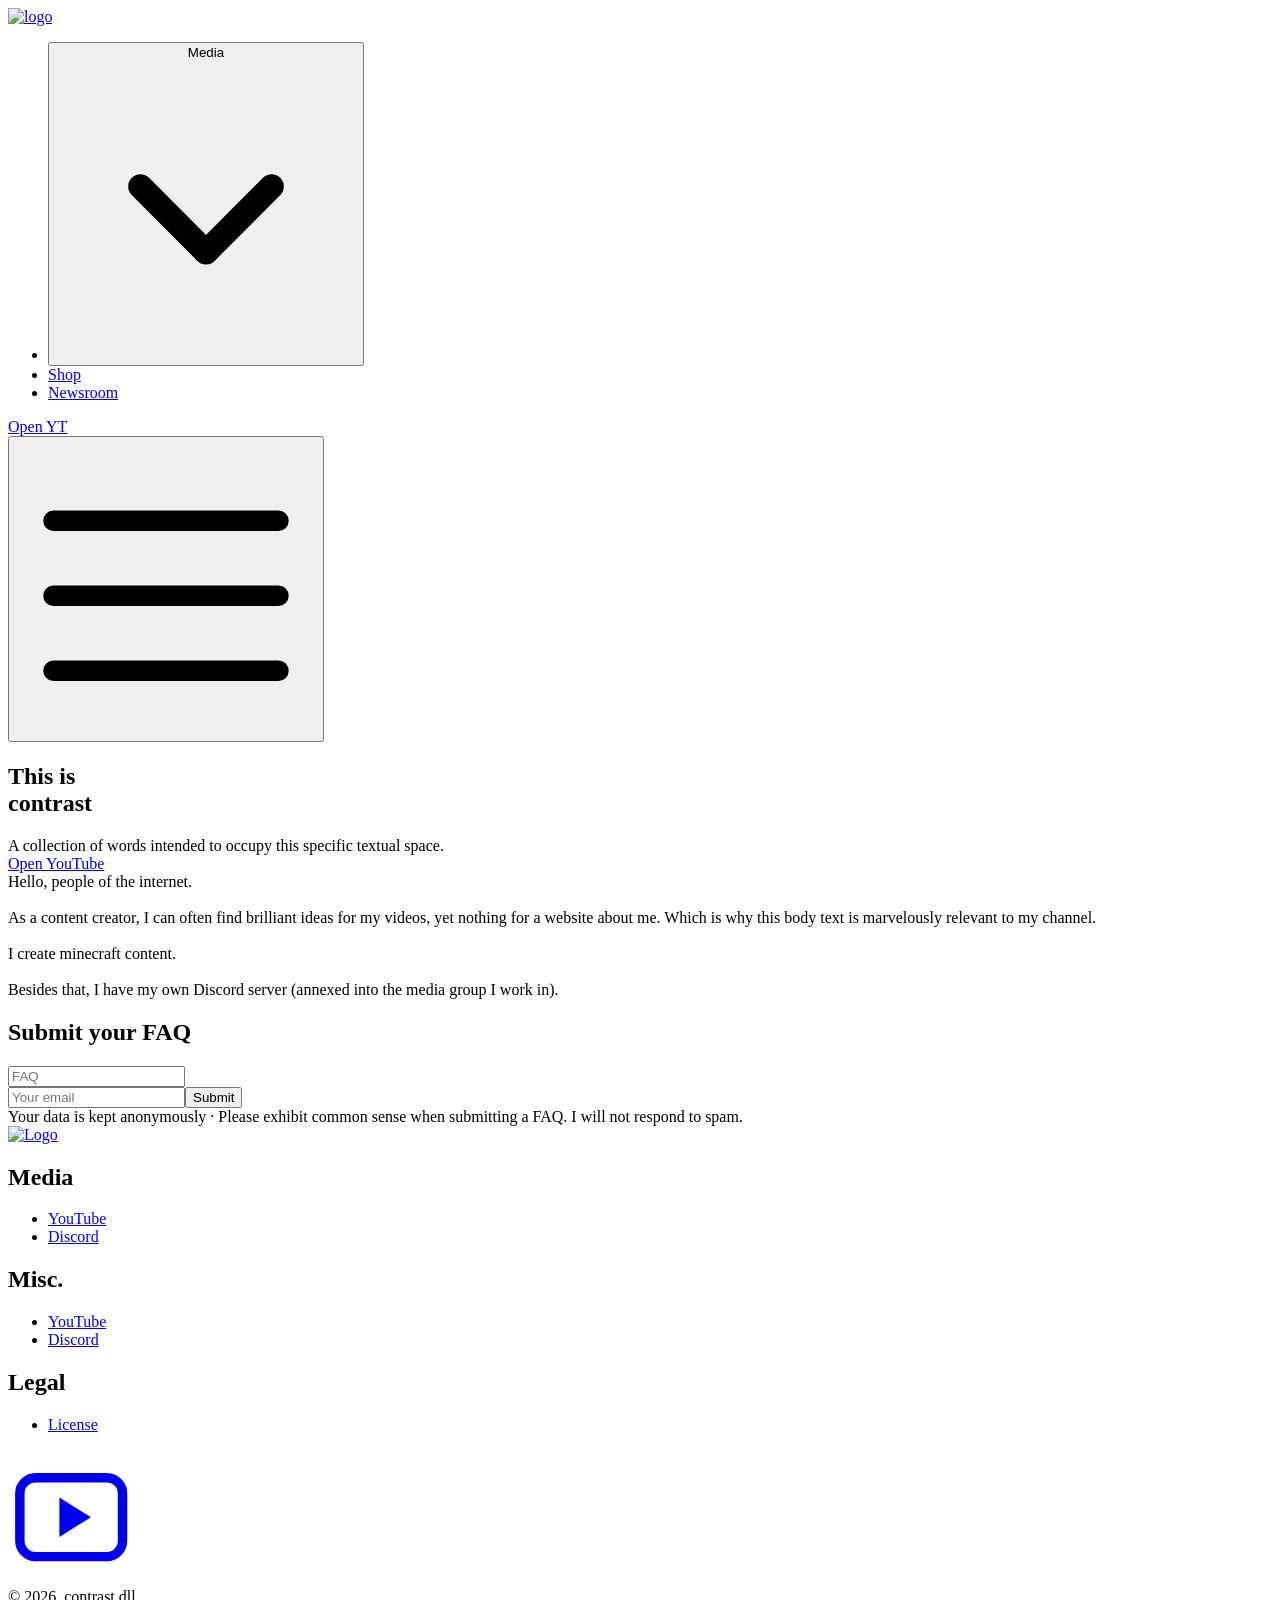
==== index.html @ 6c0e6134 "all files" ====
<!doctype html>
<html
  lang="en"
  data-ws-project="de80d283-6741-4a4e-af1b-bc9018e3ebd8"
  data-ws-last-published="2026-04-01T06:44:58.215Z"
>
  <head>
    <link
      rel="stylesheet"
      type="text/css"
      href="/assets/static/app_generated_index-6937cd5a.C2-oEdiP.css"
    />
    <meta charset="UTF-8" />
    <meta name="viewport" content="width=device-width,initial-scale=1" />
    <link
      rel="preload"
      as="image"
      imagesrcset="https://image2url.com/r2/default/images/1774754539472-08eb1709-f733-44e4-b64a-aa575a8e1370.jpeg 384w, https://image2url.com/r2/default/images/1774754539472-08eb1709-f733-44e4-b64a-aa575a8e1370.jpeg 640w, https://image2url.com/r2/default/images/1774754539472-08eb1709-f733-44e4-b64a-aa575a8e1370.jpeg 750w, https://image2url.com/r2/default/images/1774754539472-08eb1709-f733-44e4-b64a-aa575a8e1370.jpeg 828w, https://image2url.com/r2/default/images/1774754539472-08eb1709-f733-44e4-b64a-aa575a8e1370.jpeg 1080w, https://image2url.com/r2/default/images/1774754539472-08eb1709-f733-44e4-b64a-aa575a8e1370.jpeg 1200w, https://image2url.com/r2/default/images/1774754539472-08eb1709-f733-44e4-b64a-aa575a8e1370.jpeg 1920w, https://image2url.com/r2/default/images/1774754539472-08eb1709-f733-44e4-b64a-aa575a8e1370.jpeg 2048w, https://image2url.com/r2/default/images/1774754539472-08eb1709-f733-44e4-b64a-aa575a8e1370.jpeg 3840w"
      imagesizes="(min-width: 1280px) 50vw, 100vw"
    />
    <link rel="icon" href="/assets/logo_r1qaJQiri6sK3rPyq-Sar.svg" />
    <link
      rel="preload"
      href="/assets/Inter-VariableFont_opsz_wght_5pWJ31-T_iPEwHdXmYt6P.ttf"
      as="font"
      crossorigin="anonymous"
    />
    <link
      rel="preload"
      href="/assets/Group_1_3Lze2enBpFNP3rVOtd0Yp.svg"
      as="image"
    />
    <link
      rel="preload"
      href="/assets/Group_1_(1)_WG8mUOjVoPgiB8j45YY9z.svg"
      as="image"
    />
    <meta property="og:url" content="https://url/" />
    <meta property="og:title" content="Boost your rankings with AI." />
    <meta property="og:type" content="website" />
    <meta
      name="description"
      content="Elevate your site’s visibility effortlessly with AI, where smart technology meets user-friendly SEO tools."
    />
    <meta
      property="og:description"
      content="Elevate your site’s visibility effortlessly with AI, where smart technology meets user-friendly SEO tools."
    />
    <meta
      property="og:image"
      content="/assets/ascend-cover_aPSGjSz0r-u7Gec3vty3n.png"
    />
    <meta property="twitter:card" content="summary_large_image" />
    <title>Boost your rankings with AI.</title>
  </head>
  <body class="w-body">
    <div class="w-box">
      <div style="display: contents">
        <div style="display: contents">
          <div class="w-html-embed">
            <style>
              /* So we don't need to add a token to every paragraph to remove margin. */
              p {
                margin: 0;
              }

              /* * {
                /* Make links scroll to their sections smoothly. */
                scroll-behavior: smooth;
              } */
            </style>
          </div>
          <div class="w-html-embed">
            <style>
              :root {
                --ani-duration: var(--duration-default, 0.2s);
                --ani-delay: 0s;
                --ani-slide-offset: 20%;
                --ani-zoom-in-scale: 1;
                --ani-zoom-out-scale: 0.85;
                --ani-flip-rotate: 30deg;
                --ani-easing: var(--easing-default, ease);
                --ani-fill-mode: forwards;
              }
              [data-ani]:not([data-ani-children]),
              [data-ani-children]:not([data-ani-progress]) > * {
                animation-duration: var(--ani-duration);
                animation-delay: var(--ani-delay);
                animation-timing-function: var(--ani-easing);
                animation-fill-mode: var(--ani-fill-mode);
                opacity: 0;
              }
              [data-ani-progress]:not([data-ani-children]),
              [data-ani-children]:not([data-ani]) > * {
                transition-property: opacity, transform;
                transition-duration: var(--ani-duration);
                transition-timing-function: var(--ani-easing);
                opacity: 0;
              }
              @keyframes fadeIn {
                from {
                  opacity: 0;
                }
                to {
                  opacity: 1;
                }
              }
              @keyframes fadeOut {
                from {
                  opacity: 1;
                }
                to {
                  opacity: 0;
                }
              }
              [data-ani-children][data-ani="fade"] > .in,
              [data-ani="fade"]:where(
                  .in:not([data-state]),
                  [data-state$="open"],
                  [data-state="active"]
                ) {
                animation-name: fadeIn;
              }
              [data-ani-children][data-ani="fade"] > .out,
              [data-ani="fade"]:where(
                  .out:not([data-state]),
                  [data-state="closed"],
                  [data-state="inactive"]
                ) {
                animation-name: fadeOut;
              }
              @keyframes slideIn {
                from {
                  opacity: 0;
                  translate: var(--ani-slide-transform);
                }
                to {
                  opacity: 1;
                  translate: none;
                }
              }
              @keyframes slideOut {
                from {
                  opacity: 1;
                  translate: none;
                }
                to {
                  opacity: 0;
                  translate: var(--ani-slide-transform);
                }
              }
              [data-ani-children][data-ani|="slide"] > .in,
              [data-ani|="slide"]:where(
                  .in:not([data-state]),
                  [data-state$="open"],
                  [data-state="active"]
                ) {
                animation-name: slideIn;
              }
              [data-ani-children][data-ani|="slide"] > .out,
              [data-ani|="slide"]:where(
                  .out:not([data-state]),
                  [data-state="closed"],
                  [data-state="inactive"]
                ) {
                animation-name: slideOut;
              }
              [data-ani="slide-up"] {
                --ani-slide-transform: 0 var(--ani-slide-offset);
              }
              [data-ani="slide-down"] {
                --ani-slide-transform: 0 calc(-1 * var(--ani-slide-offset));
              }
              [data-ani="slide-left"] {
                --ani-slide-transform: var(--ani-slide-offset);
              }
              [data-ani="slide-right"] {
                --ani-slide-transform: calc(-1 * var(--ani-slide-offset));
              }
              @keyframes zoomIn {
                from {
                  opacity: 0;
                  scale: var(--ani-zoom-out-scale);
                }
                to {
                  opacity: 1;
                  scale: 1;
                }
              }
              @keyframes zoomOut {
                from {
                  opacity: 1;
                  scale: 1;
                }
                to {
                  opacity: 0;
                  scale: var(--ani-zoom-in-scale);
                }
              }
              [data-ani-children][data-ani="zoom"] > .in,
              [data-ani|="zoom"]:where(
                  .in:not([data-state]),
                  [data-state$="open"],
                  [data-state="active"]
                ) {
                animation-name: zoomIn;
              }
              [data-ani-children][data-ani="zoom"] > .out,
              [data-ani|="zoom"]:where(
                  .out:not([data-state]),
                  [data-state="closed"],
                  [data-state="inactive"]
                ) {
                animation-name: zoomOut;
              }
              [data-ani-children][data-ani-progress="zoom"] > *,
              [data-ani-progress="zoom"]:not([data-ani-children]) {
                transform: scale(var(--ani-zoom-out-scale));
              }
              @keyframes flipInY {
                from {
                  rotate: y var(--ani-flip-rotate);
                  perspective: 2000px;
                  opacity: 0;
                }
                to {
                  rotate: y 0;
                  opacity: 1;
                }
              }
              @keyframes flipOutY {
                from {
                  rotate: y 0;
                  opacity: 1;
                }
                to {
                  perspective: 2000px;
                  rotate: y var(--ani-flip-rotate);
                  opacity: 0;
                }
              }
              @keyframes flipInX {
                from {
                  perspective: 2000px;
                  rotate: x var(--ani-flip-rotate);
                  opacity: 0;
                }
                to {
                  rotate: x 0;
                  opacity: 1;
                }
              }
              @keyframes flipOutX {
                from {
                  rotate: x 0;
                  opacity: 1;
                }
                to {
                  perspective: 2000px;
                  rotate: x var(--ani-flip-rotate);
                  opacity: 0;
                }
              }
              [data-ani-children][data-ani="flip-y"] > .in,
              [data-ani="flip-y"]:where(
                  .in:not([data-state]),
                  [data-state$="open"],
                  [data-state="active"]
                ) {
                animation-name: flipInY;
              }
              [data-ani-children][data-ani="flip-x"] > .in,
              [data-ani="flip-x"]:where(
                  .in:not([data-state]),
                  [data-state$="open"],
                  [data-state="active"]
                ) {
                animation-name: flipInX;
              }
              [data-ani-children][data-ani="flip-y"] > .out,
              [data-ani="flip-y"]:where(
                  .out:not([data-state]),
                  [data-state="closed"],
                  [data-state="inactive"]
                ) {
                animation-name: flipOutY;
              }
              [data-ani-children][data-ani="flip-x"] > .out,
              [data-ani="flip-x"]:where(
                  .out:not([data-state]),
                  [data-state="closed"],
                  [data-state="inactive"]
                ) {
                animation-name: flipOutX;
              }
              @keyframes expandDown {
                from {
                  height: 0;
                }
                to {
                  height: var(--newHeight);
                }
              }
              @keyframes expandUp {
                from {
                  height: var(--newHeight);
                }
                to {
                  height: 0;
                }
              }
              [data-ani="expand"],
              [data-ani="expand"][data-state="open"],
              [data-ani="expand"].in {
                --newHeight: var(
                  --custom-height,
                  var(
                    --radix-accordion-content-height,
                    var(--radix-collapsible-content-height, 100%)
                  )
                );
                overflow: hidden;
                opacity: 1;
              }
              [data-ani-children][data-ani="expand"] > .in,
              [data-ani="expand"]:where(
                  .in:not([data-state]),
                  [data-state$="open"],
                  [data-state="active"]
                ) {
                animation: expandDown var(--ani-duration) var(--ani-easing);
              }
              [data-ani-children][data-ani="expand"] > .out,
              [data-ani="expand"]:where(
                  .out:not([data-state]),
                  [data-state="closed"],
                  [data-state="inactive"]
                ) {
                animation: expandUp var(--ani-duration) var(--ani-easing);
              }
              @media (prefers-reduced-motion: reduce) {
                [data-ani]:not([data-ani-children]),
                [data-ani-progress]:not([data-ani-children]),
                [data-ani-children] > * {
                  opacity: 1;
                  transform: none;
                  animation: none;
                  rotate: none;
                  scale: none;
                  translate: none;
                }
              }
            </style>
          </div>
          <header
            class="w-box c1357293 c9jnjeu czr2pxy c155uc7w cry9bxc c1lxiyww c1qyy4dh ct02u4h c1z0l37u c1ml0hr7 c1fd0kk1 c11gzs80 c1sche0c c1l2989r cjqo3r0 c1cvcmzo c3xzas1 c1n6cdq4 c1a5jpyh c18j5d8w c1fysxfs"
          >
            <div
              class="w-box czr2pxy copqmak ct8c5y2 c10zkoym cignq8x cavd3zn c1tbut6b c1tzxl2z c16n19h8 cwqojdn c7klx50 c1qrxaqp cjkeggx c8pi8fa cow6lkx c1oxjrsz csud216 c1xiy5b1 cq7d8me c1ycnvnd"
            >
              <div style="display: contents">
                <div style="display: contents">
                  <a
                    aria-label="Home"
                    href="/"
                    class="w-link ceaxqcs cld4m44 c1e9wxra c1c9nyn co9inq6 c18nx7en c13zjl4p cl60rel czukzo6 cho8smv"
                    ><img
                      alt="logo"
                      src="https://image2url.com/r2/default/images/1774754539472-08eb1709-f733-44e4-b64a-aa575a8e1370.jpeg"
                      id="87e23c1e58c784fc3272fd4fd82db4fc603da77ff06bb8d51462b02c01fe84af"
                      class="w-image c1oj4qw c183qt6d c1twgu0n c5r7m82 coe1sx2"
                      sizes="(min-width: 1280px) 50vw, 100vw"
                      srcset="
                        https://image2url.com/r2/default/images/1774754539472-08eb1709-f733-44e4-b64a-aa575a8e1370.jpeg  384w,
                        https://image2url.com/r2/default/images/1774754539472-08eb1709-f733-44e4-b64a-aa575a8e1370.jpeg  640w,
                        https://image2url.com/r2/default/images/1774754539472-08eb1709-f733-44e4-b64a-aa575a8e1370.jpeg  750w,
                        https://image2url.com/r2/default/images/1774754539472-08eb1709-f733-44e4-b64a-aa575a8e1370.jpeg  828w,
                        https://image2url.com/r2/default/images/1774754539472-08eb1709-f733-44e4-b64a-aa575a8e1370.jpeg 1080w,
                        https://image2url.com/r2/default/images/1774754539472-08eb1709-f733-44e4-b64a-aa575a8e1370.jpeg 1200w,
                        https://image2url.com/r2/default/images/1774754539472-08eb1709-f733-44e4-b64a-aa575a8e1370.jpeg 1920w,
                        https://image2url.com/r2/default/images/1774754539472-08eb1709-f733-44e4-b64a-aa575a8e1370.jpeg 2048w,
                        https://image2url.com/r2/default/images/1774754539472-08eb1709-f733-44e4-b64a-aa575a8e1370.jpeg 3840w
                      "
                      decoding="async"
                      loading="eager"
                  /></a>
                </div>
              </div>
              <nav
                aria-label="main"
                class="w-box c1mcu1jn cry9bxc c1qyy4dh ct02u4h c1lfjoq7 cgtnddv c1le23sj c40yjke c1kzn7na c17q2jvf ct49a6u c102r6kr c4sllhu clmbo8f cc3dq2t"
              >
                <div style="display: contents">
                  <div style="display: contents">
                    <nav
                      aria-label="Main"
                      data-orientation="horizontal"
                      dir="ltr"
                      class="w-navigation-menu c1cqu2xh cry9bxc cvblku1 c1xuq60h c1p217py c193ydh7 crglsme c14ip164 c1bkqfhr c1qyy4dh ct02u4h c13ldpkq c1gw84sn cjq768y c1le23sj c40yjke c1kzn7na c17q2jvf"
                    >
                      <div style="position: relative">
                        <ul
                          data-orientation="horizontal"
                          class="w-menu-list cry9bxc c1fhkm63 cqeb86t c1admj5d c34dwh1 c1qyy4dh ct02u4h cdq89vd c1tcoltv c3qzgd0 c1y6imu0 c1n13r54 c1le23sj c40yjke c1kzn7na c17q2jvf c1gw84sn cjq768y"
                          dir="ltr"
                        >
                          <li data-ws-index="0" class="w-menu-item">
                            <button
                              type="button"
                              class="w-button c12j9tyh csru8nn c1e9wxra c1c9nyn co9inq6 c18nx7en c13zjl4p ch11gwv c1md20bl c1e892th c1qyy4dh ct02u4h c1e7helk c1l0vha7 csyy8v5 c1bc2i7x c17r8x7j c13b531o c1my01bv c135vpv5 c1y6imu0 c3qzgd0 cl60rel czukzo6 c1170qfo c12mjb61"
                              id="radix-:Rmm:-trigger-0"
                              data-state="closed"
                              aria-expanded="false"
                              aria-controls="radix-:Rmm:-content-0"
                              data-radix-collection-item=""
                            >
                              <div class="w-text">Media</div>
                              <div
                                class="w-box c7ewoh2 c5m8ase clv8gve ch2prsz cg4iiql c7cjz93 c1c9nyn co9inq6 c18nx7en c13zjl4p"
                              >
                                <div class="w-html-embed">
                                  <svg
                                    xmlns="http://www.w3.org/2000/svg"
                                    viewBox="0 0 16 16"
                                    fill="currentColor"
                                    width="100%"
                                    height="100%"
                                  >
                                    <path
                                      d="M4.04 6.284a.65.65 0 0 1 .92.001L8 9.335l3.04-3.05a.65.65 0 1 1 .921.918l-3.5 3.512a.65.65 0 0 1-.921 0L4.039 7.203a.65.65 0 0 1 .001-.92Z"
                                    ></path>
                                  </svg>
                                </div>
                              </div>
                            </button>
                          </li>
                          <li data-ws-index="1" class="w-menu-item">
                            <a
                              href="/shop"
                              class="w-link c12j9tyh csru8nn c1e9wxra c1c9nyn co9inq6 c18nx7en c13zjl4p ch11gwv c1md20bl c1e892th c1qyy4dh ct02u4h c1e7helk c1l0vha7 csyy8v5 c1bc2i7x c17r8x7j c13b531o c1my01bv c135vpv5 c1y6imu0 c3qzgd0 cl60rel czukzo6 c1170qfo c12mjb61"
                              >Shop</a
                            >
                          </li>
                          <li data-ws-index="2" class="w-menu-item">
                            <a
                              href="/newsroom"
                              class="w-link c12j9tyh csru8nn c1e9wxra c1c9nyn co9inq6 c18nx7en c13zjl4p ch11gwv c1md20bl c1e892th c1qyy4dh ct02u4h c1e7helk c1l0vha7 csyy8v5 c1bc2i7x c17r8x7j c13b531o c1my01bv c135vpv5 c1y6imu0 c3qzgd0 cl60rel czukzo6 c1170qfo c12mjb61"
                              >Newsroom</a
                            >
                          </li>
                        </ul>
                      </div>
                      <div
                        class="w-box cdwd3jx c1lzcxwg cry9bxc ct02u4h cdtylqg chmjof8 czr2pxy c3xzas1 c1n6cdq4"
                      ></div>
                    </nav>
                  </div>
                </div>
              </nav>
              <div class="w-box cry9bxc c1qyy4dh ct02u4h cn6056e c1117wcl">
                <div class="w-box">
                  <div
                    class="w-box c76ugon c1va7jp0 c18xibj9 ccn5ruk c5ehae6 cax3zcx c1le23sj c40yjke c1kzn7na c17q2jvf csugexd cciu1th co2lzyj cghs7z1 c18xchlu ckqzz7r"
                  >
                    <a
                      href="https://youtube.com/@contrast-dll"
                      class="w-link c1umvwl9 c13b531o c1my01bv c14z1eqr c1ktl1y1 cr8yqfm c1ufwdzl c5blvcv cml0h3f c135vpv5 csru8nn c1qyy4dh ct02u4h c1md20bl c1e892th c1qom380 cnf3mc6 cbm6zv4 ce8zlua c1mcu1jn c1d7r856 cd3iwfe c1yhcvvf cwc6hbl c11r52nx czr2pxy c3pidkv c1kol985 cy8zwmn cl60rel czukzo6 c1muywj1"
                      >Open YT</a
                    >
                  </div>
                </div>
                <div style="display: contents">
                  <div style="display: contents">
                    <button
                      type="button"
                      aria-label="Open mobile menu"
                      class="w-button c1umvwl9 ccfzz03 cub2gss cgcvr98 c1xjllne c135vpv5 cwvpjlf c1qyy4dh ct02u4h c1md20bl c1e892th c1qom380 cnf3mc6 cbm6zv4 ce8zlua c1mcu1jn c1d7r856 cd3iwfe c1yhcvvf cwc6hbl c11r52nx c1xty5yn c1g1x4wk cy8zwmn c9x99qz cl60rel czukzo6 c1muywj1 c891fy0 c1k6tqmo c1bxqinn ckrlbpk c1oxjrsz csud216 c1xiy5b1 cq7d8me c149s0mc c1ycnvnd"
                      aria-haspopup="dialog"
                      aria-expanded="false"
                      aria-controls="radix-:R2um:"
                      data-state="closed"
                    >
                      <div class="w-html-embed">
                        <svg
                          xmlns="http://www.w3.org/2000/svg"
                          viewBox="0 0 22 22"
                          fill="currentColor"
                          width="100%"
                          height="100%"
                          style="display: block"
                        >
                          <path
                            fill-rule="evenodd"
                            d="M2 5.998a.75.75 0 0 1 .75-.75h16.5a.75.75 0 0 1 0 1.5H2.75a.75.75 0 0 1-.75-.75Zm0 5.5a.75.75 0 0 1 .75-.75h16.5a.75.75 0 0 1 0 1.5H2.75a.75.75 0 0 1-.75-.75Zm0 5.5a.75.75 0 0 1 .75-.75h16.5a.75.75 0 0 1 0 1.5H2.75a.75.75 0 0 1-.75-.75Z"
                            clip-rule="evenodd"
                          />
                        </svg>
                      </div>
                    </button>
                  </div>
                </div>
              </div>
            </div>
          </header>
        </div>
      </div>
      <main class="w-box">
        <section
          class="w-box ch3bbj5 c1mzb2kd c1030opg cbrrmm8 c5egcmi cuo9dm5 crv1a4t c1cozyp5 cxz9xjl c1dz3al c1cl2zap c8qdjaz c1uc2zh c1l8rbde cq8dnu3 cth1c7d"
        >
          <div
            class="w-box c1357293 c9jnjeu czr2pxy c155uc7w cry9bxc c1lfjoq7 c1778y6x c1wt8a7g ceu66s9 c12ae6v5 c1fd0kk1 c11gzs80"
          >
            <div
              class="w-box cry9bxc c1lfjoq7 ct8c5y2 c10zkoym c1qyy4dh c1wt8a7g"
            >
              <h1
                class="w-heading c11nr3ex cy1haag c32myit cwrra4i c4rpps8 c1d23h5a cnu4kgu c1yb3n9o cbrrmm8 cuo9dm5 c40zsbj c13cx24t c1my01bv c8itdy4 c74kosi c1qom380 c1357293 c9jnjeu c1dhz37v c1xzir7e"
              >
                This is<br />contrast
              </h1>
              <p
                class="w-paragraph c16xpvrq c1qom380 c3fmn7t c1357293 c9jnjeu czt9u4x c1dhz37v"
              >
                A collection of words intended to occupy this specific textual
                space.
              </p>
              <div
                class="w-box c76ugon c1va7jp0 c18xibj9 ccn5ruk c5ehae6 cax3zcx c1le23sj c40yjke c1kzn7na c17q2jvf csugexd cciu1th co2lzyj cghs7z1 c18xchlu ckqzz7r"
              >
                <a
                  href="https://youtube.com/@contrast-dll"
                  class="w-link c1clnlkm c13b531o c1my01bv c14z1eqr c1ktl1y1 cr8yqfm c1ufwdzl c5blvcv cml0h3f c135vpv5 csru8nn c1qyy4dh ct02u4h c1md20bl c1e892th c1qom380 c1xk5ui7 cdcs8wy c1m1praz c1mcu1jn c1d7r856 cd3iwfe c1yhcvvf cwc6hbl c11r52nx cblpe2z cy8zwmn cl60rel czukzo6 c1qvfg2v c1170qfo"
                  >Open YouTube</a
                >
              </div>
            </div>
          </div>
        </section>
        <section class="w-box cna0hdz c1mzb2kd">
          <div
            class="w-box c1357293 c9jnjeu czr2pxy c155uc7w cry9bxc c1lfjoq7 c1778y6x c1wt8a7g c1s46o9r cdczzub c1fd0kk1 c11gzs80"
          >
            <p
              class="w-paragraph c16xpvrq c1qom380 c62q3t9 c1357293 c9jnjeu czt9u4x"
            >
              Hello, people of the internet.<br /><br />As a content creator, I
              can often find brilliant ideas for my videos, yet nothing for a
              website about me. Which is why this body text is marvelously
              relevant to my channel.<br /><br />I create minecraft content.<br /><br />Besides
              that, I have my own Discord server (annexed into the media group I
              work in).
            </p>
          </div>
        </section>
        <section
          class="w-box c1357293 c9jnjeu czr2pxy c155uc7w cry9bxc c1lfjoq7 c1778y6x c1wt8a7g c1s46o9r cdczzub c1fd0kk1 c11gzs80 cc6wxoz cowwg1a ctgnupg c1i7z02k c5hqtns c4a9xim cqfle91"
        >
          <div
            class="w-box cna0hdz c1mzb2kd c1qyy4dh c1wt8a7g cry9bxc c1lfjoq7 c1z0l37u c1ml0hr7 cdiyoxz c9grybw c1yb3n9o cbrrmm8 cuo9dm5 c5egcmi c17mmneu c1dz3al c1cl2zap c8qdjaz c1uc2zh c1l8rbde cq8dnu3 cth1c7d"
          >
            <div
              class="w-box cry9bxc c1lfjoq7 ct8c5y2 c10zkoym c1qyy4dh c1wt8a7g"
            >
              <h2
                class="w-heading c1dxq9cf cy1haag c32myit cwrra4i c12y6bqh c1mpwk4w c74kosi c1qom380 c1357293 c9jnjeu c1dhz37v"
              >
                Submit your FAQ
              </h2>
            </div>
            <div class="w-box cavd3zn c16euuik c1e2b3ev czsotsp cw7dtlx">
              <input
                id="input-faq"
                required=""
                placeholder="FAQ"
                type="text"
                class="w-text-input c1a8d7ts c1b2tb9q cuan1vj c1xm4ef6 ccfzz03 cub2gss cgcvr98 c1xjllne c1e7helk cizucda c17p6h4l cl60rel c1s09wur c1rqinhn cxxkd1m"
                name="input-faq"
              />
            </div>
            <div class="w-box cavd3zn c16euuik c1e2b3ev czsotsp cw7dtlx">
              <input
                id="input-email"
                required=""
                placeholder="Your email"
                type="email"
                class="w-text-input c1a8d7ts c1b2tb9q cuan1vj c1xm4ef6 ccfzz03 cub2gss cgcvr98 c1xjllne c1e7helk cizucda c17p6h4l cl60rel c1s09wur c1rqinhn cxxkd1m"
                name="input-email"
              /><button
                type="submit"
                class="w-button c1clnlkm c13b531o c1my01bv c14z1eqr c1ktl1y1 cr8yqfm c1ufwdzl c5blvcv cml0h3f c135vpv5 csru8nn c1qyy4dh ct02u4h c1md20bl c1e892th c1qom380 c1xk5ui7 cdcs8wy c1m1praz c1mcu1jn c1d7r856 cd3iwfe c1yhcvvf cwc6hbl c11r52nx cblpe2z cdwd3jx c1gmh7up cuf9c1i cimc1rz cy8zwmn cl60rel czukzo6 c1qvfg2v c1170qfo c173sbc c1k8qtmf"
              >
                Submit
              </button>
            </div>
            <p class="w-paragraph cgbme5g c1qom380">
              Your data is kept anonymously · Please exhibit common sense when
              submitting a FAQ. I will not respond to spam.
            </p>
          </div>
        </section>
      </main>
      <div style="display: contents">
        <div style="display: contents">
          <footer class="w-box cna0hdz c1mzb2kd">
            <div
              class="w-box c1357293 c9jnjeu czr2pxy c155uc7w cry9bxc c1lfjoq7 c1778y6x c1wt8a7g c1s46o9r cdczzub c1fd0kk1 c11gzs80"
            >
              <div class="w-box cry9bxc c18v2pa2 c174sw29 cmaksb1 c1i9o1yp">
                <a
                  href="/"
                  class="w-link ceaxqcs cld4m44 c1e9wxra c1c9nyn co9inq6 c18nx7en c13zjl4p c1x4yn0w cl60rel czukzo6 cho8smv"
                  ><img
                    alt="Logo"
                    src="https://image2url.com/r2/default/images/1774754539472-08eb1709-f733-44e4-b64a-aa575a8e1370.jpeg"
                    class="w-image c18apts0"
                    sizes="(min-width: 1280px) 50vw, 100vw"
                    srcset="
                      https://image2url.com/r2/default/images/1774754539472-08eb1709-f733-44e4-b64a-aa575a8e1370.jpeg  384w,
                      https://image2url.com/r2/default/images/1774754539472-08eb1709-f733-44e4-b64a-aa575a8e1370.jpeg  640w,
                      https://image2url.com/r2/default/images/1774754539472-08eb1709-f733-44e4-b64a-aa575a8e1370.jpeg  750w,
                      https://image2url.com/r2/default/images/1774754539472-08eb1709-f733-44e4-b64a-aa575a8e1370.jpeg  828w,
                      https://image2url.com/r2/default/images/1774754539472-08eb1709-f733-44e4-b64a-aa575a8e1370.jpeg 1080w,
                      https://image2url.com/r2/default/images/1774754539472-08eb1709-f733-44e4-b64a-aa575a8e1370.jpeg 1200w,
                      https://image2url.com/r2/default/images/1774754539472-08eb1709-f733-44e4-b64a-aa575a8e1370.jpeg 1920w,
                      https://image2url.com/r2/default/images/1774754539472-08eb1709-f733-44e4-b64a-aa575a8e1370.jpeg 2048w,
                      https://image2url.com/r2/default/images/1774754539472-08eb1709-f733-44e4-b64a-aa575a8e1370.jpeg 3840w
                    "
                    decoding="async"
                    loading="lazy"
                /></a>
                <div class="w-box cry9bxc c1lxiyww c1s46o9r cdczzub c1jjfh4b">
                  <nav
                    aria-labelledby="menu4Title"
                    class="w-box cry9bxc c1z0l37u c1ml0hr7 c1lfjoq7"
                  >
                    <h2
                      id="menu4Title"
                      class="w-heading c160atll c11dowh9 c32myit cwrra4i c12y6bqh"
                    >
                      Media
                    </h2>
                    <ul
                      class="w-list c34dwh1 c1y6imu0 c1cn3fw9 cry9bxc c1z0l37u c1ml0hr7 c1lfjoq7"
                    >
                      <li class="w-list-item">
                        <a
                          href="/"
                          class="w-link c12j9tyh csru8nn c1e9wxra c1c9nyn co9inq6 c18nx7en c13zjl4p ch11gwv c1md20bl c1e892th c1qyy4dh ct02u4h c1e7helk c1l0vha7 csyy8v5 c1bc2i7x c17r8x7j c13b531o c1my01bv c135vpv5 c1y6imu0 c3qzgd0 cl60rel czukzo6 c1170qfo c12mjb61"
                          >YouTube</a
                        >
                      </li>
                      <li class="w-list-item">
                        <a
                          href="https://discord.com/users/1371675771835519098"
                          class="w-link c12j9tyh csru8nn c1e9wxra c1c9nyn co9inq6 c18nx7en c13zjl4p ch11gwv c1md20bl c1e892th c1qyy4dh ct02u4h c1e7helk c1l0vha7 csyy8v5 c1bc2i7x c17r8x7j c13b531o c1my01bv c135vpv5 c1y6imu0 c3qzgd0 cl60rel czukzo6 c1170qfo c12mjb61"
                          >Discord</a
                        >
                      </li>
                    </ul>
                  </nav>
                  <nav
                    aria-labelledby="menu4Title"
                    class="w-box cry9bxc c1z0l37u c1ml0hr7 c1lfjoq7"
                  >
                    <h2
                      id="menu4Title"
                      class="w-heading c160atll c11dowh9 c32myit cwrra4i c12y6bqh"
                    >
                      Misc.
                    </h2>
                    <ul
                      class="w-list c34dwh1 c1y6imu0 c1cn3fw9 cry9bxc c1z0l37u c1ml0hr7 c1lfjoq7"
                    >
                      <li class="w-list-item">
                        <a
                          href="/"
                          class="w-link c12j9tyh csru8nn c1e9wxra c1c9nyn co9inq6 c18nx7en c13zjl4p ch11gwv c1md20bl c1e892th c1qyy4dh ct02u4h c1e7helk c1l0vha7 csyy8v5 c1bc2i7x c17r8x7j c13b531o c1my01bv c135vpv5 c1y6imu0 c3qzgd0 cl60rel czukzo6 c1170qfo c12mjb61"
                          >YouTube</a
                        >
                      </li>
                      <li class="w-list-item">
                        <a
                          href="https://discord.com/users/1371675771835519098"
                          class="w-link c12j9tyh csru8nn c1e9wxra c1c9nyn co9inq6 c18nx7en c13zjl4p ch11gwv c1md20bl c1e892th c1qyy4dh ct02u4h c1e7helk c1l0vha7 csyy8v5 c1bc2i7x c17r8x7j c13b531o c1my01bv c135vpv5 c1y6imu0 c3qzgd0 cl60rel czukzo6 c1170qfo c12mjb61"
                          >Discord</a
                        >
                      </li>
                    </ul>
                  </nav>
                  <nav
                    aria-labelledby="menu4Title"
                    class="w-box cry9bxc c1z0l37u c1ml0hr7 c1lfjoq7"
                  >
                    <h2
                      id="menu4Title"
                      class="w-heading c160atll c11dowh9 c32myit cwrra4i c12y6bqh"
                    >
                      Legal
                    </h2>
                    <ul
                      class="w-list c34dwh1 c1y6imu0 c1cn3fw9 cry9bxc c1z0l37u c1ml0hr7 c1lfjoq7"
                    >
                      <li class="w-list-item">
                        <a
                          href="/credits"
                          class="w-link c12j9tyh csru8nn c1e9wxra c1c9nyn co9inq6 c18nx7en c13zjl4p ch11gwv c1md20bl c1e892th c1qyy4dh ct02u4h c1e7helk c1l0vha7 csyy8v5 c1bc2i7x c17r8x7j c13b531o c1my01bv c135vpv5 c1y6imu0 c3qzgd0 cl60rel czukzo6 c1170qfo c12mjb61"
                          >License</a
                        >
                      </li>
                    </ul>
                  </nav>
                </div>
              </div>
              <div class="w-box cry9bxc ct02u4h c1lfjoq7 c16xs6ny">
                <div class="w-box cry9bxc c1qyy4dh ct02u4h c1z0l37u c1ml0hr7">
                  <a
                    aria-label="YouTube"
                    class="w-link ceaxqcs cld4m44 c1e9wxra c1c9nyn co9inq6 c18nx7en c13zjl4p cl60rel czukzo6 cho8smv"
                    href="#"
                    ><div class="w-html-embed">
                      <svg
                        width="10%"
                        height="10%"
                        viewBox="0 0 16 17"
                        fill="none"
                        xmlns="http://www.w3.org/2000/svg"
                      >
                        <rect
                          x="1.5"
                          y="3.5"
                          width="13"
                          height="10"
                          rx="2"
                          stroke="currentColor"
                          stroke-width="1.2"
                        />
                        <path
                          d="M6.5 6L10.5 8.5L6.5 11V6Z"
                          fill="currentColor"
                        />
                      </svg></div
                  ></a>
                </div>
                <div
                  class="w-box cry9bxc c1qyy4dh c1wt8a7g c1md20bl c1e892th c1y4fwd4"
                >
                  <div class="w-text">© 2026, contrast.dll</div>
                </div>
              </div>
            </div>
          </footer>
        </div>
      </div>
    </div>
    <script id="vike_pageContext" type="application/json">
      {
        "_urlRewrite": null,
        "pageId": "/pages/index",
        "routeParams": {},
        "data": {
          "url": "https://url/",
          "system": {
            "params": {},
            "search": {},
            "origin": "https://url",
            "pathname": "/"
          },
          "resources": {},
          "pageMeta": {
            "title": "Boost your rankings with AI.",
            "description": "Elevate your site’s visibility effortlessly with AI, where smart technology meets user-friendly SEO tools.",
            "excludePageFromSearch": false,
            "language": "!undefined",
            "socialImageAssetName": "ascend-cover_aPSGjSz0r-u7Gec3vty3n.png",
            "socialImageUrl": "!undefined",
            "status": "!undefined",
            "redirect": "!undefined",
            "custom": []
          }
        }
      }
    </script>
    <script id="vike_globalContext" type="application/json">
      {}
    </script>
    <script
      src="/assets/entries/entry-server-routing.DVxfU4Kq.js"
      type="module"
      async
    ></script>
    <link
      rel="modulepreload"
      href="/assets/entries/pages_index.D6r9MBiz.js"
      as="script"
      type="text/javascript"
    /><link
      rel="modulepreload"
      href="/assets/chunks/chunk-BegflO5J.js"
      as="script"
      type="text/javascript"
    /><link
      rel="modulepreload"
      href="/assets/chunks/chunk-dB-xVK00.js"
      as="script"
      type="text/javascript"
    /><link
      rel="modulepreload"
      href="/assets/chunks/chunk-BrDHZBrh.js"
      as="script"
      type="text/javascript"
    /><link
      rel="modulepreload"
      href="/assets/chunks/chunk-BDHePCd1.js"
      as="script"
      type="text/javascript"
    />
  </body>
</html>
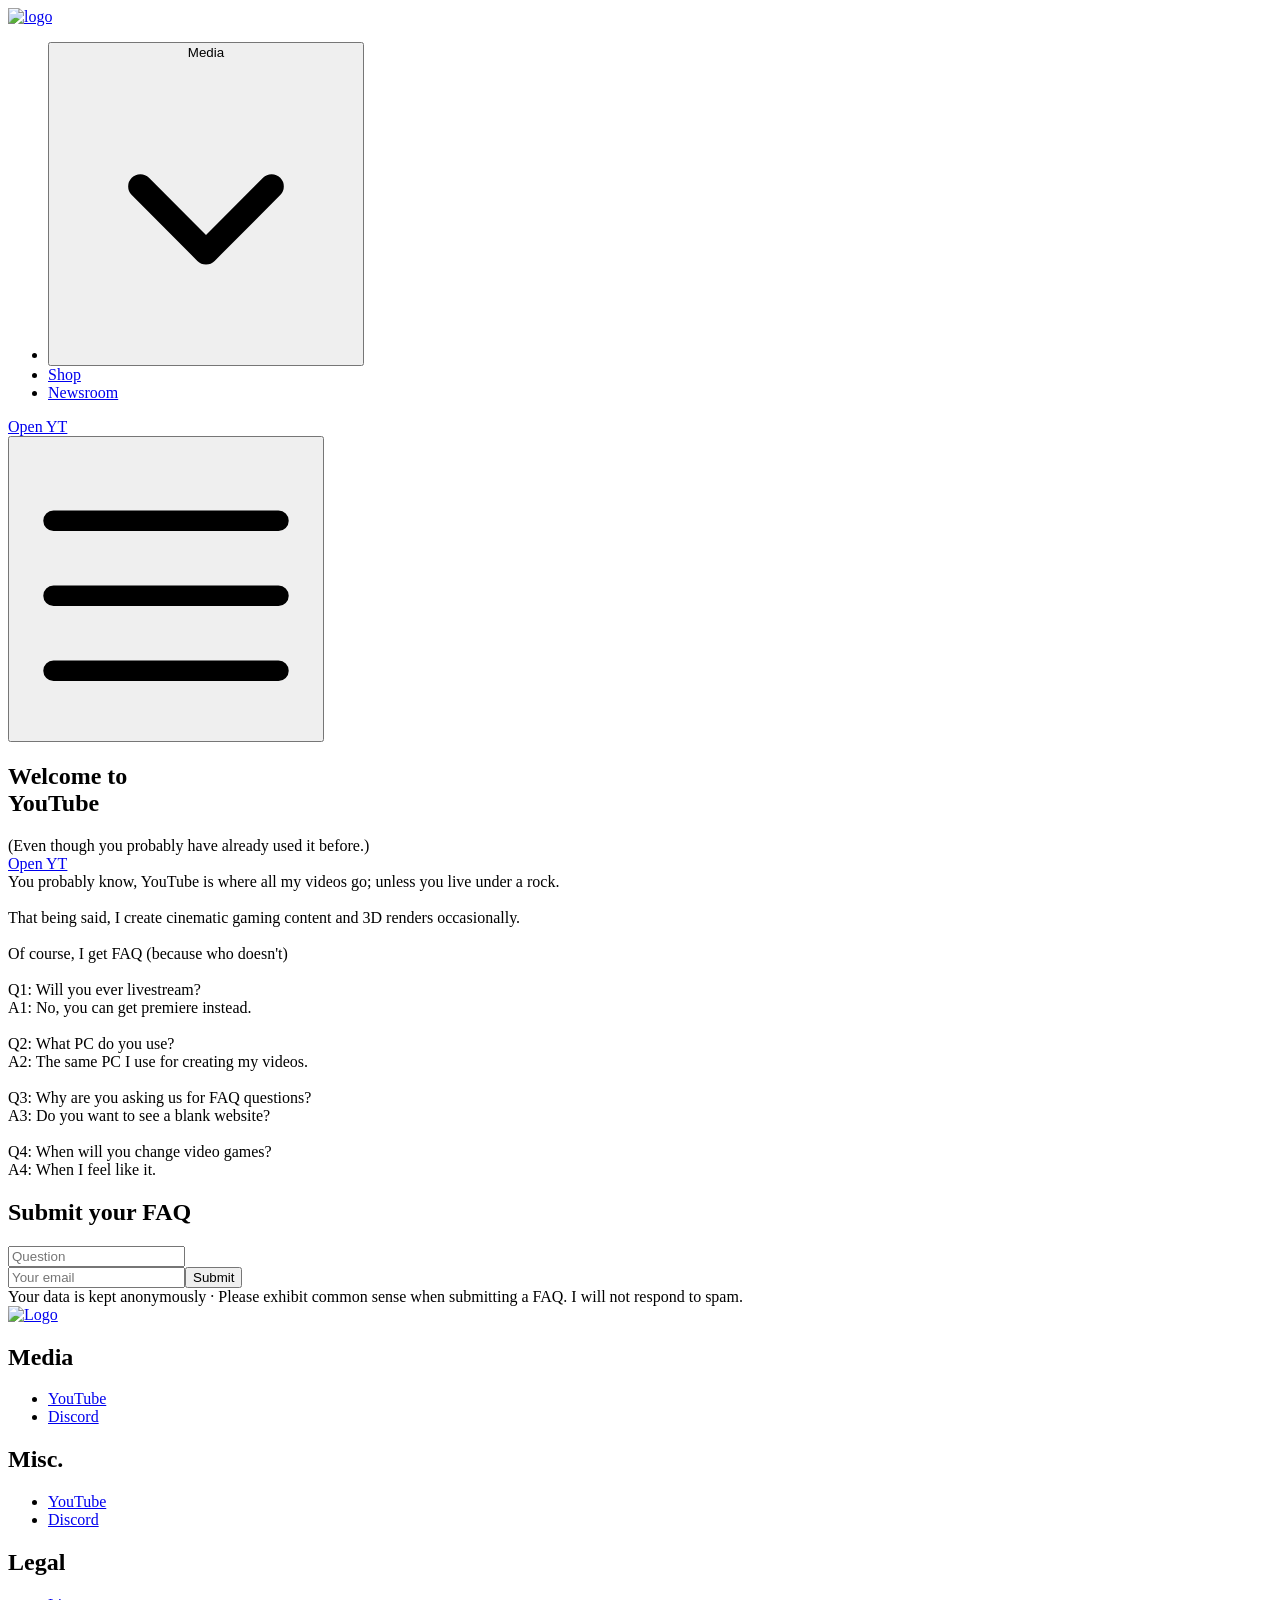
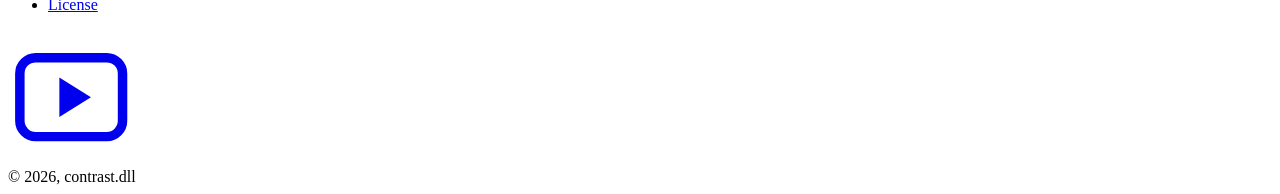
==== commit 395d979b: "extra" ====
--- a/index.html
+++ b/index.html
@@ -2,7 +2,7 @@
 <html
   lang="en"
   data-ws-project="de80d283-6741-4a4e-af1b-bc9018e3ebd8"
-  data-ws-last-published="2026-04-01T06:44:58.215Z"
+  data-ws-last-published="2026-04-01T22:52:19.283Z"
 >
   <head>
     <link
@@ -18,7 +18,7 @@
       imagesrcset="https://image2url.com/r2/default/images/1774754539472-08eb1709-f733-44e4-b64a-aa575a8e1370.jpeg 384w, https://image2url.com/r2/default/images/1774754539472-08eb1709-f733-44e4-b64a-aa575a8e1370.jpeg 640w, https://image2url.com/r2/default/images/1774754539472-08eb1709-f733-44e4-b64a-aa575a8e1370.jpeg 750w, https://image2url.com/r2/default/images/1774754539472-08eb1709-f733-44e4-b64a-aa575a8e1370.jpeg 828w, https://image2url.com/r2/default/images/1774754539472-08eb1709-f733-44e4-b64a-aa575a8e1370.jpeg 1080w, https://image2url.com/r2/default/images/1774754539472-08eb1709-f733-44e4-b64a-aa575a8e1370.jpeg 1200w, https://image2url.com/r2/default/images/1774754539472-08eb1709-f733-44e4-b64a-aa575a8e1370.jpeg 1920w, https://image2url.com/r2/default/images/1774754539472-08eb1709-f733-44e4-b64a-aa575a8e1370.jpeg 2048w, https://image2url.com/r2/default/images/1774754539472-08eb1709-f733-44e4-b64a-aa575a8e1370.jpeg 3840w"
       imagesizes="(min-width: 1280px) 50vw, 100vw"
     />
-    <link rel="icon" href="/assets/logo_r1qaJQiri6sK3rPyq-Sar.svg" />
+    <link rel="icon" href="/favicon.ico" />
     <link
       rel="preload"
       href="/assets/Inter-VariableFont_opsz_wght_5pWJ31-T_iPEwHdXmYt6P.ttf"
@@ -35,25 +35,20 @@
       href="/assets/Group_1_(1)_WG8mUOjVoPgiB8j45YY9z.svg"
       as="image"
     />
-    <meta property="og:url" content="https://url/" />
-    <meta property="og:title" content="Boost your rankings with AI." />
+    <meta property="og:url" content="https://url/youtube" />
+    <meta property="og:title" content="YouTube - contrast" />
     <meta property="og:type" content="website" />
-    <meta
-      name="description"
-      content="Elevate your site’s visibility effortlessly with AI, where smart technology meets user-friendly SEO tools."
-    />
-    <meta
-      property="og:description"
-      content="Elevate your site’s visibility effortlessly with AI, where smart technology meets user-friendly SEO tools."
-    />
+    <meta name="robots" content="noindex, nofollow" />
+    <meta name="description" content="Defacto media sharing platform." />
+    <meta property="og:description" content="Defacto media sharing platform." />
     <meta
       property="og:image"
-      content="/assets/ascend-cover_aPSGjSz0r-u7Gec3vty3n.png"
+      content="favicon.ico"
     />
     <meta property="twitter:card" content="summary_large_image" />
-    <title>Boost your rankings with AI.</title>
+    <title>YouTube - contrast</title>
   </head>
-  <body class="w-body">
+  <body class="w-element">
     <div class="w-box">
       <div style="display: contents">
         <div style="display: contents">
@@ -65,7 +60,7 @@
               }
 
               /* * {
-                /* Make links scroll to their sections smoothly. */
+                Make links scroll to their sections smoothly.
                 scroll-behavior: smooth;
               } */
             </style>
@@ -517,13 +512,12 @@
               <h1
                 class="w-heading c11nr3ex cy1haag c32myit cwrra4i c4rpps8 c1d23h5a cnu4kgu c1yb3n9o cbrrmm8 cuo9dm5 c40zsbj c13cx24t c1my01bv c8itdy4 c74kosi c1qom380 c1357293 c9jnjeu c1dhz37v c1xzir7e"
               >
-                This is<br />contrast
+                Welcome to<br />YouTube
               </h1>
               <p
                 class="w-paragraph c16xpvrq c1qom380 c3fmn7t c1357293 c9jnjeu czt9u4x c1dhz37v"
               >
-                A collection of words intended to occupy this specific textual
-                space.
+                (Even though you probably have already used it before.)
               </p>
               <div
                 class="w-box c76ugon c1va7jp0 c18xibj9 ccn5ruk c5ehae6 cax3zcx c1le23sj c40yjke c1kzn7na c17q2jvf csugexd cciu1th co2lzyj cghs7z1 c18xchlu ckqzz7r"
@@ -531,7 +525,7 @@
                 <a
                   href="https://youtube.com/@contrast-dll"
                   class="w-link c1clnlkm c13b531o c1my01bv c14z1eqr c1ktl1y1 cr8yqfm c1ufwdzl c5blvcv cml0h3f c135vpv5 csru8nn c1qyy4dh ct02u4h c1md20bl c1e892th c1qom380 c1xk5ui7 cdcs8wy c1m1praz c1mcu1jn c1d7r856 cd3iwfe c1yhcvvf cwc6hbl c11r52nx cblpe2z cy8zwmn cl60rel czukzo6 c1qvfg2v c1170qfo"
-                  >Open YouTube</a
+                  >Open YT</a
                 >
               </div>
             </div>
@@ -544,12 +538,15 @@
             <p
               class="w-paragraph c16xpvrq c1qom380 c62q3t9 c1357293 c9jnjeu czt9u4x"
             >
-              Hello, people of the internet.<br /><br />As a content creator, I
-              can often find brilliant ideas for my videos, yet nothing for a
-              website about me. Which is why this body text is marvelously
-              relevant to my channel.<br /><br />I create minecraft content.<br /><br />Besides
-              that, I have my own Discord server (annexed into the media group I
-              work in).
+              You probably know, YouTube is where all my videos go; unless you
+              live under a rock.<br /><br />That being said, I create cinematic
+              gaming content and 3D renders occasionally.<br /><br />Of course,
+              I get FAQ (because who doesn&#x27;t)<br /><br />Q1: Will you ever
+              livestream?<br />A1: No, you can get premiere instead.<br /><br />Q2:
+              What PC do you use?<br />A2: The same PC I use for creating my
+              videos.<br /><br />Q3: Why are you asking us for FAQ questions?<br />A3:
+              Do you want to see a blank website?<br /><br />Q4: When will you
+              change video games?<br />A4: When I feel like it.
             </p>
           </div>
         </section>
@@ -570,9 +567,9 @@
             </div>
             <div class="w-box cavd3zn c16euuik c1e2b3ev czsotsp cw7dtlx">
               <input
-                id="input-faq"
+                id="input-email"
                 required=""
-                placeholder="FAQ"
+                placeholder="Question"
                 type="text"
                 class="w-text-input c1a8d7ts c1b2tb9q cuan1vj c1xm4ef6 ccfzz03 cub2gss cgcvr98 c1xjllne c1e7helk cizucda c17p6h4l cl60rel c1s09wur c1rqinhn cxxkd1m"
                 name="input-faq"
@@ -756,26 +753,26 @@
     <script id="vike_pageContext" type="application/json">
       {
         "_urlRewrite": null,
-        "pageId": "/pages/index",
+        "pageId": "/pages/youtube",
         "routeParams": {},
         "data": {
-          "url": "https://url/",
+          "url": "https://url/youtube",
           "system": {
             "params": {},
             "search": {},
             "origin": "https://url",
-            "pathname": "/"
+            "pathname": "/youtube"
           },
           "resources": {},
           "pageMeta": {
-            "title": "Boost your rankings with AI.",
-            "description": "Elevate your site’s visibility effortlessly with AI, where smart technology meets user-friendly SEO tools.",
-            "excludePageFromSearch": false,
-            "language": "!undefined",
-            "socialImageAssetName": "ascend-cover_aPSGjSz0r-u7Gec3vty3n.png",
+            "title": "YouTube - contrast",
+            "description": "Defacto media sharing platform.",
+            "excludePageFromSearch": true,
+            "language": "",
+            "socialImageAssetName": "parallax_nq38gKojiNhQpDqfAamVH.jpeg",
             "socialImageUrl": "!undefined",
             "status": "!undefined",
-            "redirect": "!undefined",
+            "redirect": "",
             "custom": []
           }
         }
@@ -785,13 +782,13 @@
       {}
     </script>
     <script
-      src="/assets/entries/entry-server-routing.DVxfU4Kq.js"
+      src="/assets/entries/entry-server-routing.7J9NJ5nT.js"
       type="module"
       async
     ></script>
     <link
       rel="modulepreload"
-      href="/assets/entries/pages_index.D6r9MBiz.js"
+      href="/assets/entries/pages_youtube.BVb05xkS.js"
       as="script"
       type="text/javascript"
     /><link
@@ -806,11 +803,6 @@
       type="text/javascript"
     /><link
       rel="modulepreload"
-      href="/assets/chunks/chunk-BrDHZBrh.js"
-      as="script"
-      type="text/javascript"
-    /><link
-      rel="modulepreload"
       href="/assets/chunks/chunk-BDHePCd1.js"
       as="script"
       type="text/javascript"
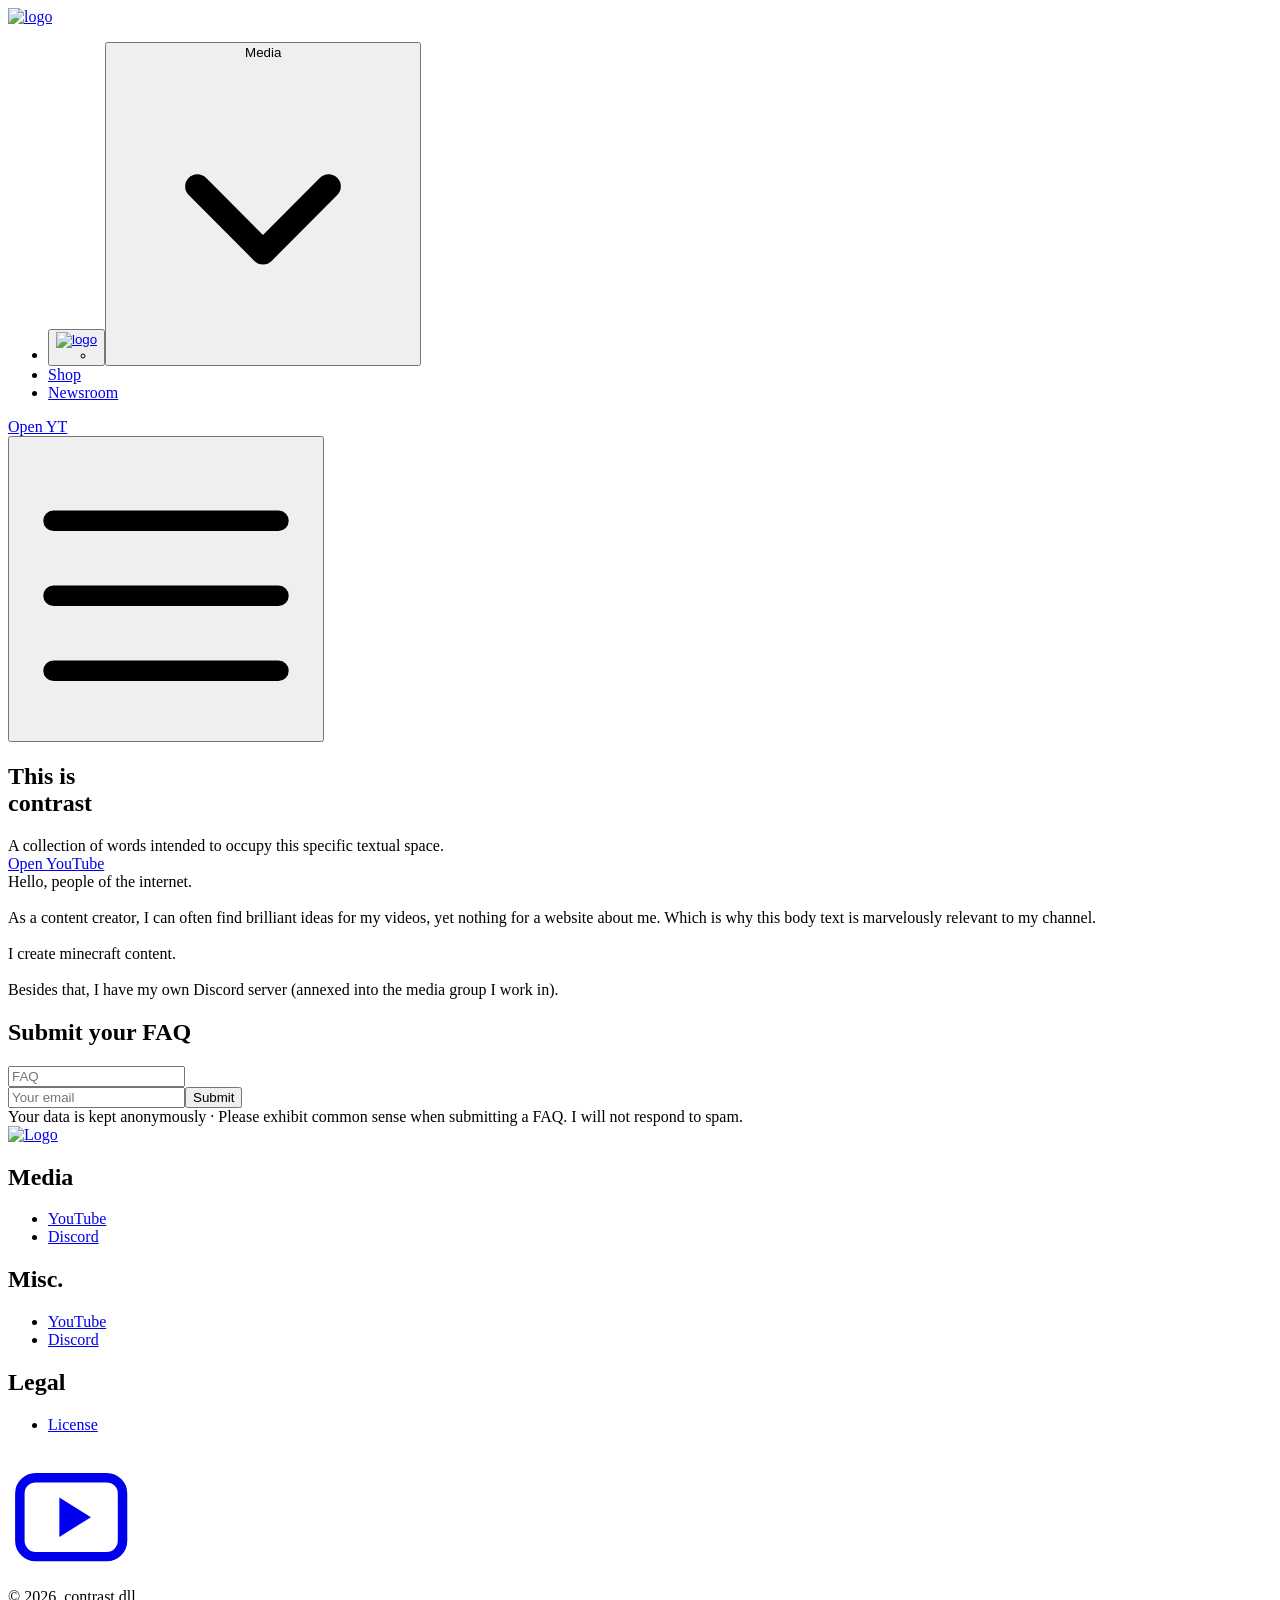
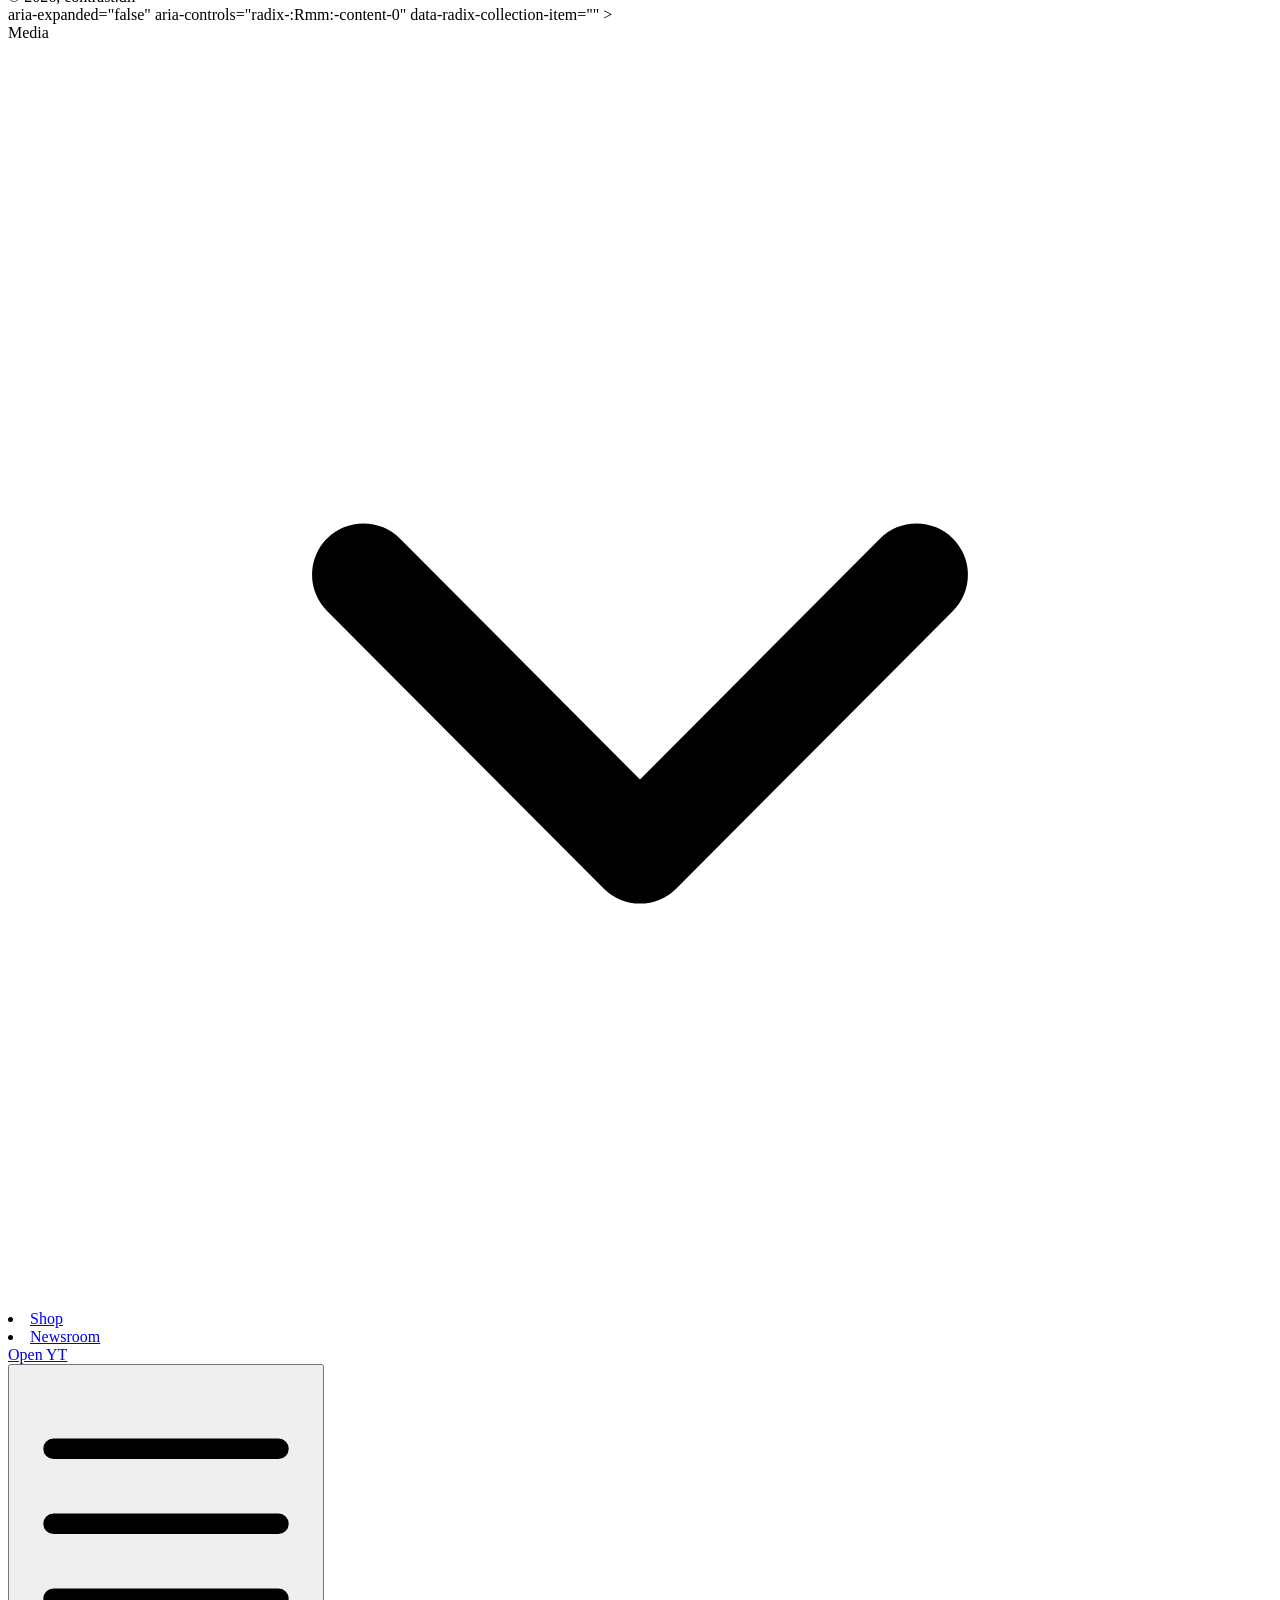
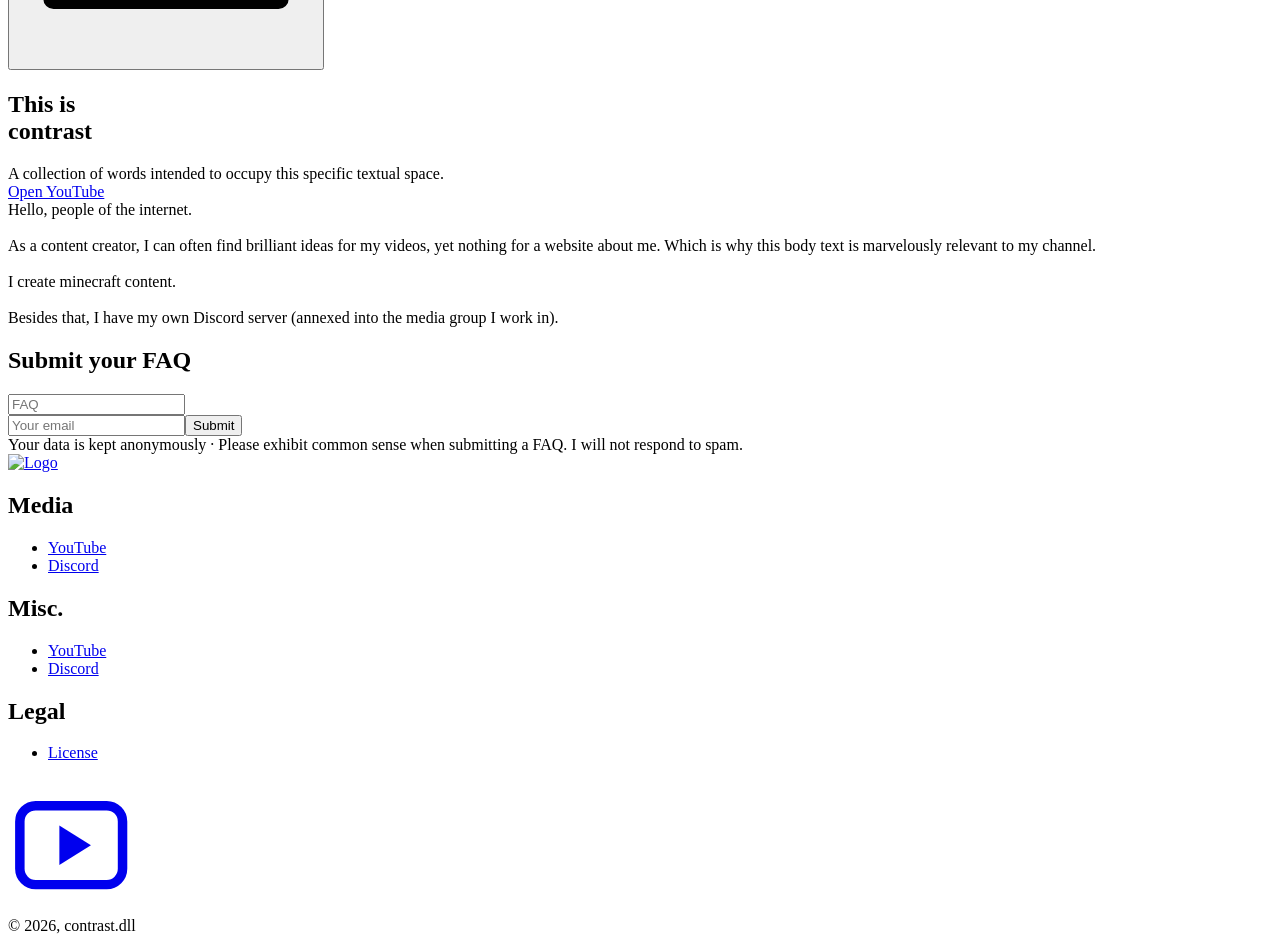
==== commit fb0d284d: "index" ====
--- a/index.html
+++ b/index.html
@@ -35,20 +35,24 @@
       href="/assets/Group_1_(1)_WG8mUOjVoPgiB8j45YY9z.svg"
       as="image"
     />
-    <meta property="og:url" content="https://url/youtube" />
-    <meta property="og:title" content="YouTube - contrast" />
+    <meta property="og:url" content="https://url/" />
+    <meta property="og:title" content="contrast" />
     <meta property="og:type" content="website" />
-    <meta name="robots" content="noindex, nofollow" />
-    <meta name="description" content="Defacto media sharing platform." />
-    <meta property="og:description" content="Defacto media sharing platform." />
+    <meta
+      name="description"
+    />
+    <meta
+      property="og:description"
+    />
     <meta
       property="og:image"
       content="favicon.ico"
     />
     <meta property="twitter:card" content="summary_large_image" />
-    <title>YouTube - contrast</title>
+    <title>contrast</title>
+    <icon href="/favicon.ico" />
   </head>
-  <body class="w-element">
+  <body class="w-body">
     <div class="w-box">
       <div style="display: contents">
         <div style="display: contents">
@@ -59,10 +63,414 @@
                 margin: 0;
               }
 
-              /* * {
-                Make links scroll to their sections smoothly.
-                scroll-behavior: smooth;
-              } */
+              scroll-behavior: smooth;
+            </style>
+          </div>
+          <div class="w-html-embed">
+            <style>
+              :root {
+                --ani-duration: var(--duration-default, 0.2s);
+                --ani-delay: 0s;
+                --ani-slide-offset: 20%;
+                --ani-zoom-in-scale: 1;
+                --ani-zoom-out-scale: 0.85;
+                --ani-flip-rotate: 30deg;
+                --ani-easing: var(--easing-default, ease);
+                --ani-fill-mode: forwards;
+              }
+              [data-ani]:not([data-ani-children]),
+              [data-ani-children]:not([data-ani-progress]) > * {
+                animation-duration: var(--ani-duration);
+                animation-delay: var(--ani-delay);
+                animation-timing-function: var(--ani-easing);
+                animation-fill-mode: var(--ani-fill-mode);
+                opacity: 0;
+              }
+              [data-ani-progress]:not([data-ani-children]),
+              [data-ani-children]:not([data-ani]) > * {
+                transition-property: opacity, transform;
+                transition-duration: var(--ani-duration);
+                transition-timing-function: var(--ani-easing);
+                opacity: 0;
+              }
+              @keyframes fadeIn {
+                from {
+                  opacity: 0;
+                }
+                to {
+                  opacity: 1;
+                }
+              }
+              @keyframes fadeOut {
+                from {
+                  opacity: 1;
+                }
+                to {
+                  opacity: 0;
+                }
+              }
+              [data-ani-children][data-ani="fade"] > .in,
+              [data-ani="fade"]:where(
+                  .in:not([data-state]),
+                  [data-state$="open"],
+                  [data-state="active"]
+                ) {
+                animation-name: fadeIn;
+              }
+              [data-ani-children][data-ani="fade"] > .out,
+              [data-ani="fade"]:where(
+                  .out:not([data-state]),
+                  [data-state="closed"],
+                  [data-state="inactive"]
+                ) {
+                animation-name: fadeOut;
+              }
+              @keyframes slideIn {
+                from {
+                  opacity: 0;
+                  translate: var(--ani-slide-transform);
+                }
+                to {
+                  opacity: 1;
+                  translate: none;
+                }
+              }
+              @keyframes slideOut {
+                from {
+                  opacity: 1;
+                  translate: none;
+                }
+                to {
+                  opacity: 0;
+                  translate: var(--ani-slide-transform);
+                }
+              }
+              [data-ani-children][data-ani|="slide"] > .in,
+              [data-ani|="slide"]:where(
+                  .in:not([data-state]),
+                  [data-state$="open"],
+                  [data-state="active"]
+                ) {
+                animation-name: slideIn;
+              }
+              [data-ani-children][data-ani|="slide"] > .out,
+              [data-ani|="slide"]:where(
+                  .out:not([data-state]),
+                  [data-state="closed"],
+                  [data-state="inactive"]
+                ) {
+                animation-name: slideOut;
+              }
+              [data-ani="slide-up"] {
+                --ani-slide-transform: 0 var(--ani-slide-offset);
+              }
+              [data-ani="slide-down"] {
+                --ani-slide-transform: 0 calc(-1 * var(--ani-slide-offset));
+              }
+              [data-ani="slide-left"] {
+                --ani-slide-transform: var(--ani-slide-offset);
+              }
+              [data-ani="slide-right"] {
+                --ani-slide-transform: calc(-1 * var(--ani-slide-offset));
+              }
+              @keyframes zoomIn {
+                from {
+                  opacity: 0;
+                  scale: var(--ani-zoom-out-scale);
+                }
+                to {
+                  opacity: 1;
+                  scale: 1;
+                }
+              }
+              @keyframes zoomOut {
+                from {
+                  opacity: 1;
+                  scale: 1;
+                }
+                to {
+                  opacity: 0;
+                  scale: var(--ani-zoom-in-scale);
+                }
+              }
+              [data-ani-children][data-ani="zoom"] > .in,
+              [data-ani|="zoom"]:where(
+                  .in:not([data-state]),
+                  [data-state$="open"],
+                  [data-state="active"]
+                ) {
+                animation-name: zoomIn;
+              }
+              [data-ani-children][data-ani="zoom"] > .out,
+              [data-ani|="zoom"]:where(
+                  .out:not([data-state]),
+                  [data-state="closed"],
+                  [data-state="inactive"]
+                ) {
+                animation-name: zoomOut;
+              }
+              [data-ani-children][data-ani-progress="zoom"] > *,
+              [data-ani-progress="zoom"]:not([data-ani-children]) {
+                transform: scale(var(--ani-zoom-out-scale));
+              }
+              @keyframes flipInY {
+                from {
+                  rotate: y var(--ani-flip-rotate);
+                  perspective: 2000px;
+                  opacity: 0;
+                }
+                to {
+                  rotate: y 0;
+                  opacity: 1;
+                }
+              }
+              @keyframes flipOutY {
+                from {
+                  rotate: y 0;
+                  opacity: 1;
+                }
+                to {
+                  perspective: 2000px;
+                  rotate: y var(--ani-flip-rotate);
+                  opacity: 0;
+                }
+              }
+              @keyframes flipInX {
+                from {
+                  perspective: 2000px;
+                  rotate: x var(--ani-flip-rotate);
+                  opacity: 0;
+                }
+                to {
+                  rotate: x 0;
+                  opacity: 1;
+                }
+              }
+              @keyframes flipOutX {
+                from {
+                  rotate: x 0;
+                  opacity: 1;
+                }
+                to {
+                  perspective: 2000px;
+                  rotate: x var(--ani-flip-rotate);
+                  opacity: 0;
+                }
+              }
+              [data-ani-children][data-ani="flip-y"] > .in,
+              [data-ani="flip-y"]:where(
+                  .in:not([data-state]),
+                  [data-state$="open"],
+                  [data-state="active"]
+                ) {
+                animation-name: flipInY;
+              }
+              [data-ani-children][data-ani="flip-x"] > .in,
+              [data-ani="flip-x"]:where(
+                  .in:not([data-state]),
+                  [data-state$="open"],
+                  [data-state="active"]
+                ) {
+                animation-name: flipInX;
+              }
+              [data-ani-children][data-ani="flip-y"] > .out,
+              [data-ani="flip-y"]:where(
+                  .out:not([data-state]),
+                  [data-state="closed"],
+                  [data-state="inactive"]
+                ) {
+                animation-name: flipOutY;
+              }
+              [data-ani-children][data-ani="flip-x"] > .out,
+              [data-ani="flip-x"]:where(
+                  .out:not([data-state]),
+                  [data-state="closed"],
+                  [data-state="inactive"]
+                ) {
+                animation-name: flipOutX;
+              }
+              @keyframes expandDown {
+                from {
+                  height: 0;
+                }
+                to {
+                  height: var(--newHeight);
+                }
+              }
+              @keyframes expandUp {
+                from {
+                  height: var(--newHeight);
+                }
+                to {
+                  height: 0;
+                }
+              }
+              [data-ani="expand"],
+              [data-ani="expand"][data-state="open"],
+              [data-ani="expand"].in {
+                --newHeight: var(
+                  --custom-height,
+                  var(
+                    --radix-accordion-content-height,
+                    var(--radix-collapsible-content-height, 100%)
+                  )
+                );
+                overflow: hidden;
+                opacity: 1;
+              }
+              [data-ani-children][data-ani="expand"] > .in,
+              [data-ani="expand"]:where(
+                  .in:not([data-state]),
+                  [data-state$="open"],
+                  [data-state="active"]
+                ) {
+                animation: expandDown var(--ani-duration) var(--ani-easing);
+              }
+              [data-ani-children][data-ani="expand"] > .out,
+              [data-ani="expand"]:where(
+                  .out:not([data-state]),
+                  [data-state="closed"],
+                  [data-state="inactive"]
+                ) {
+                animation: expandUp var(--ani-duration) var(--ani-easing);
+              }
+              @media (prefers-reduced-motion: reduce) {
+                [data-ani]:not([data-ani-children]),
+                [data-ani-progress]:not([data-ani-children]),
+                [data-ani-children] > * {
+                  opacity: 1;
+                  transform: none;
+                  animation: none;
+                  rotate: none;
+                  scale: none;
+                  translate: none;
+                }
+              }
+            </style>
+          </div>
+          <header
+            class="w-box c1357293 c9jnjeu czr2pxy c155uc7w cry9bxc c1lxiyww c1qyy4dh ct02u4h c1z0l37u c1ml0hr7 c1fd0kk1 c11gzs80 c1sche0c c1l2989r cjqo3r0 c1cvcmzo c3xzas1 c1n6cdq4 c1a5jpyh c18j5d8w c1fysxfs"
+          >
+            <div
+              class="w-box czr2pxy copqmak ct8c5y2 c10zkoym cignq8x cavd3zn c1tbut6b c1tzxl2z c16n19h8 cwqojdn c7klx50 c1qrxaqp cjkeggx c8pi8fa cow6lkx c1oxjrsz csud216 c1xiy5b1 cq7d8me c1ycnvnd"
+            >
+              <div style="display: contents">
+                <div style="display: contents">
+                  <a
+                    aria-label="Home"
+                    href="/"
+                    class="w-link ceaxqcs cld4m44 c1e9wxra c1c9nyn co9inq6 c18nx7en c13zjl4p cl60rel czukzo6 cho8smv"
+                    ><img
+                      alt="logo"
+                      src="https://image2url.com/r2/default/images/1774754539472-08eb1709-f733-44e4-b64a-aa575a8e1370.jpeg"
+                      id="87e23c1e58c784fc3272fd4fd82db4fc603da77ff06bb8d51462b02c01fe84af"
+                      class="w-image c1oj4qw c183qt6d c1twgu0n c5r7m82 coe1sx2"
+                      sizes="(min-width: 1280px) 50vw, 100vw"
+                      srcset="
+                        https://image2url.com/r2/default/images/1774754539472-08eb1709-f733-44e4-b64a-aa575a8e1370.jpeg  384w,
+                        https://image2url.com/r2/default/images/1774754539472-08eb1709-f733-44e4-b64a-aa575a8e1370.jpeg  640w,
+                        https://image2url.com/r2/default/images/1774754539472-08eb1709-f733-44e4-b64a-aa575a8e1370.jpeg  750w,
+                        https://image2url.com/r2/default/images/1774754539472-08eb1709-f733-44e4-b64a-aa575a8e1370.jpeg  828w,
+                        https://image2url.com/r2/default/images/1774754539472-08eb1709-f733-44e4-b64a-aa575a8e1370.jpeg 1080w,
+                        https://image2url.com/r2/default/images/1774754539472-08eb1709-f733-44e4-b64a-aa575a8e1370.jpeg 1200w,
+                        https://image2url.com/r2/default/images/1774754539472-08eb1709-f733-44e4-b64a-aa575a8e1370.jpeg 1920w,
+                        https://image2url.com/r2/default/images/1774754539472-08eb1709-f733-44e4-b64a-aa575a8e1370.jpeg 2048w,
+                        https://image2url.com/r2/default/images/1774754539472-08eb1709-f733-44e4-b64a-aa575a8e1370.jpeg 3840w
+                      "
+                      decoding="async"
+                      loading="eager"
+                  /></a>
+                </div>
+              </div>
+              <nav
+                aria-label="main"
+                class="w-box c1mcu1jn cry9bxc c1qyy4dh ct02u4h c1lfjoq7 cgtnddv c1le23sj c40yjke c1kzn7na c17q2jvf ct49a6u c102r6kr c4sllhu clmbo8f cc3dq2t"
+              >
+                <div style="display: contents">
+                  <div style="display: contents">
+                    <nav
+                      aria-label="Main"
+                      data-orientation="horizontal"
+                      dir="ltr"
+                      class="w-navigation-menu c1cqu2xh cry9bxc cvblku1 c1xuq60h c1p217py c193ydh7 crglsme c14ip164 c1bkqfhr c1qyy4dh ct02u4h c13ldpkq c1gw84sn cjq768y c1le23sj c40yjke c1kzn7na c17q2jvf"
+                    >
+                      <div style="position: relative">
+                        <ul
+                          data-orientation="horizontal"
+                          class="w-menu-list cry9bxc c1fhkm63 cqeb86t c1admj5d c34dwh1 c1qyy4dh ct02u4h cdq89vd c1tcoltv c3qzgd0 c1y6imu0 c1n13r54 c1le23sj c40yjke c1kzn7na c17q2jvf c1gw84sn cjq768y"
+                          dir="ltr"
+                        >
+                          <li data-ws-index="0" class="w-menu-item">
+                            <button
+                              type="button"
+                              class="w-button c12j9tyh csru8nn c1e9wxra c1c9nyn co9inq6 c18nx7en c13zjl4p ch11gwv c1md20bl c1e892th c1qyy4dh ct02u4h c1e7helk c1l0vha7 csyy8v5 c1bc2i7x c17r8x7j c13b531o c1my01bv c135vpv5 c1y6imu0 c3qzgd0 cl60rel czukzo6 c1170qfo c12mjb61"
+                              id="radix-:Rmm:-trigger-0"
+                              data-state="closed"<!doctype html>
+<html
+  lang="en"
+  data-ws-project="de80d283-6741-4a4e-af1b-bc9018e3ebd8"
+  data-ws-last-published="2026-04-01T22:52:19.283Z"
+>
+  <head>
+    <link
+      rel="stylesheet"
+      type="text/css"
+      href="/assets/static/app_generated_index-6937cd5a.C2-oEdiP.css"
+    />
+    <meta charset="UTF-8" />
+    <meta name="viewport" content="width=device-width,initial-scale=1" />
+    <link
+      rel="preload"
+      as="image"
+      imagesrcset="https://image2url.com/r2/default/images/1774754539472-08eb1709-f733-44e4-b64a-aa575a8e1370.jpeg 384w, https://image2url.com/r2/default/images/1774754539472-08eb1709-f733-44e4-b64a-aa575a8e1370.jpeg 640w, https://image2url.com/r2/default/images/1774754539472-08eb1709-f733-44e4-b64a-aa575a8e1370.jpeg 750w, https://image2url.com/r2/default/images/1774754539472-08eb1709-f733-44e4-b64a-aa575a8e1370.jpeg 828w, https://image2url.com/r2/default/images/1774754539472-08eb1709-f733-44e4-b64a-aa575a8e1370.jpeg 1080w, https://image2url.com/r2/default/images/1774754539472-08eb1709-f733-44e4-b64a-aa575a8e1370.jpeg 1200w, https://image2url.com/r2/default/images/1774754539472-08eb1709-f733-44e4-b64a-aa575a8e1370.jpeg 1920w, https://image2url.com/r2/default/images/1774754539472-08eb1709-f733-44e4-b64a-aa575a8e1370.jpeg 2048w, https://image2url.com/r2/default/images/1774754539472-08eb1709-f733-44e4-b64a-aa575a8e1370.jpeg 3840w"
+      imagesizes="(min-width: 1280px) 50vw, 100vw"
+    />
+    <link rel="icon" href="/favicon.ico" />
+    <link
+      rel="preload"
+      href="/assets/Inter-VariableFont_opsz_wght_5pWJ31-T_iPEwHdXmYt6P.ttf"
+      as="font"
+      crossorigin="anonymous"
+    />
+    <link
+      rel="preload"
+      href="/assets/Group_1_3Lze2enBpFNP3rVOtd0Yp.svg"
+      as="image"
+    />
+    <link
+      rel="preload"
+      href="/assets/Group_1_(1)_WG8mUOjVoPgiB8j45YY9z.svg"
+      as="image"
+    />
+    <meta property="og:url" content="https://url/" />
+    <meta property="og:title" content="contrast" />
+    <meta property="og:type" content="website" />
+    <meta
+      name="description"
+    />
+    <meta
+      property="og:description"
+    />
+    <meta
+      property="og:image"
+      content="favicon.ico"
+    />
+    <meta property="twitter:card" content="summary_large_image" />
+    <title>contrast</title>
+    <icon href="/favicon.ico" />
+  </head>
+  <body class="w-body">
+    <div class="w-box">
+      <div style="display: contents">
+        <div style="display: contents">
+          <div class="w-html-embed">
+            <style>
+              /* So we don't need to add a token to every paragraph to remove margin. */
+              p {
+                margin: 0;
+              }
+
+              scroll-behavior: smooth;
             </style>
           </div>
           <div class="w-html-embed">
@@ -512,12 +920,13 @@
               <h1
                 class="w-heading c11nr3ex cy1haag c32myit cwrra4i c4rpps8 c1d23h5a cnu4kgu c1yb3n9o cbrrmm8 cuo9dm5 c40zsbj c13cx24t c1my01bv c8itdy4 c74kosi c1qom380 c1357293 c9jnjeu c1dhz37v c1xzir7e"
               >
-                Welcome to<br />YouTube
+                This is<br />contrast
               </h1>
               <p
                 class="w-paragraph c16xpvrq c1qom380 c3fmn7t c1357293 c9jnjeu czt9u4x c1dhz37v"
               >
-                (Even though you probably have already used it before.)
+                A collection of words intended to occupy this specific textual
+                space.
               </p>
               <div
                 class="w-box c76ugon c1va7jp0 c18xibj9 ccn5ruk c5ehae6 cax3zcx c1le23sj c40yjke c1kzn7na c17q2jvf csugexd cciu1th co2lzyj cghs7z1 c18xchlu ckqzz7r"
@@ -525,7 +934,7 @@
                 <a
                   href="https://youtube.com/@contrast-dll"
                   class="w-link c1clnlkm c13b531o c1my01bv c14z1eqr c1ktl1y1 cr8yqfm c1ufwdzl c5blvcv cml0h3f c135vpv5 csru8nn c1qyy4dh ct02u4h c1md20bl c1e892th c1qom380 c1xk5ui7 cdcs8wy c1m1praz c1mcu1jn c1d7r856 cd3iwfe c1yhcvvf cwc6hbl c11r52nx cblpe2z cy8zwmn cl60rel czukzo6 c1qvfg2v c1170qfo"
-                  >Open YT</a
+                  >Open YouTube</a
                 >
               </div>
             </div>
@@ -538,15 +947,12 @@
             <p
               class="w-paragraph c16xpvrq c1qom380 c62q3t9 c1357293 c9jnjeu czt9u4x"
             >
-              You probably know, YouTube is where all my videos go; unless you
-              live under a rock.<br /><br />That being said, I create cinematic
-              gaming content and 3D renders occasionally.<br /><br />Of course,
-              I get FAQ (because who doesn&#x27;t)<br /><br />Q1: Will you ever
-              livestream?<br />A1: No, you can get premiere instead.<br /><br />Q2:
-              What PC do you use?<br />A2: The same PC I use for creating my
-              videos.<br /><br />Q3: Why are you asking us for FAQ questions?<br />A3:
-              Do you want to see a blank website?<br /><br />Q4: When will you
-              change video games?<br />A4: When I feel like it.
+              Hello, people of the internet.<br /><br />As a content creator, I
+              can often find brilliant ideas for my videos, yet nothing for a
+              website about me. Which is why this body text is marvelously
+              relevant to my channel.<br /><br />I create minecraft content.<br /><br />Besides
+              that, I have my own Discord server (annexed into the media group I
+              work in).
             </p>
           </div>
         </section>
@@ -567,9 +973,9 @@
             </div>
             <div class="w-box cavd3zn c16euuik c1e2b3ev czsotsp cw7dtlx">
               <input
-                id="input-email"
+                id="input-faq"
                 required=""
-                placeholder="Question"
+                placeholder="FAQ"
                 type="text"
                 class="w-text-input c1a8d7ts c1b2tb9q cuan1vj c1xm4ef6 ccfzz03 cub2gss cgcvr98 c1xjllne c1e7helk cizucda c17p6h4l cl60rel c1s09wur c1rqinhn cxxkd1m"
                 name="input-faq"
@@ -753,26 +1159,26 @@
     <script id="vike_pageContext" type="application/json">
       {
         "_urlRewrite": null,
-        "pageId": "/pages/youtube",
+        "pageId": "/pages/index",
         "routeParams": {},
         "data": {
-          "url": "https://url/youtube",
+          "url": "https://url/",
           "system": {
             "params": {},
             "search": {},
             "origin": "https://url",
-            "pathname": "/youtube"
+            "pathname": "/"
           },
           "resources": {},
           "pageMeta": {
-            "title": "YouTube - contrast",
-            "description": "Defacto media sharing platform.",
-            "excludePageFromSearch": true,
-            "language": "",
-            "socialImageAssetName": "parallax_nq38gKojiNhQpDqfAamVH.jpeg",
+            "title": "contrast",
+            "description": " ",
+            "excludePageFromSearch": false,
+            "language": "!undefined",
+            "socialImageAssetName": "ascend-cover_aPSGjSz0r-u7Gec3vty3n.png",
             "socialImageUrl": "!undefined",
             "status": "!undefined",
-            "redirect": "",
+            "redirect": "!undefined",
             "custom": []
           }
         }
@@ -788,7 +1194,7 @@
     ></script>
     <link
       rel="modulepreload"
-      href="/assets/entries/pages_youtube.BVb05xkS.js"
+      href="/assets/entries/pages_index.C_1Kcaua.js"
       as="script"
       type="text/javascript"
     /><link
@@ -803,9 +1209,422 @@
       type="text/javascript"
     /><link
       rel="modulepreload"
+      href="/assets/chunks/chunk-BrDHZBrh.js"
+      as="script"
+      type="text/javascript"
+    /><link
+      rel="modulepreload"
       href="/assets/chunks/chunk-BDHePCd1.js"
       as="script"
       type="text/javascript"
     />
   </body>
 </html>
+
+                              aria-expanded="false"
+                              aria-controls="radix-:Rmm:-content-0"
+                              data-radix-collection-item=""
+                            >
+                              <div class="w-text">Media</div>
+                              <div
+                                class="w-box c7ewoh2 c5m8ase clv8gve ch2prsz cg4iiql c7cjz93 c1c9nyn co9inq6 c18nx7en c13zjl4p"
+                              >
+                                <div class="w-html-embed">
+                                  <svg
+                                    xmlns="http://www.w3.org/2000/svg"
+                                    viewBox="0 0 16 16"
+                                    fill="currentColor"
+                                    width="100%"
+                                    height="100%"
+                                  >
+                                    <path
+                                      d="M4.04 6.284a.65.65 0 0 1 .92.001L8 9.335l3.04-3.05a.65.65 0 1 1 .921.918l-3.5 3.512a.65.65 0 0 1-.921 0L4.039 7.203a.65.65 0 0 1 .001-.92Z"
+                                    ></path>
+                                  </svg>
+                                </div>
+                              </div>
+                            </button>
+                          </li>
+                          <li data-ws-index="1" class="w-menu-item">
+                            <a
+                              href="/shop"
+                              class="w-link c12j9tyh csru8nn c1e9wxra c1c9nyn co9inq6 c18nx7en c13zjl4p ch11gwv c1md20bl c1e892th c1qyy4dh ct02u4h c1e7helk c1l0vha7 csyy8v5 c1bc2i7x c17r8x7j c13b531o c1my01bv c135vpv5 c1y6imu0 c3qzgd0 cl60rel czukzo6 c1170qfo c12mjb61"
+                              >Shop</a
+                            >
+                          </li>
+                          <li data-ws-index="2" class="w-menu-item">
+                            <a
+                              href="/newsroom"
+                              class="w-link c12j9tyh csru8nn c1e9wxra c1c9nyn co9inq6 c18nx7en c13zjl4p ch11gwv c1md20bl c1e892th c1qyy4dh ct02u4h c1e7helk c1l0vha7 csyy8v5 c1bc2i7x c17r8x7j c13b531o c1my01bv c135vpv5 c1y6imu0 c3qzgd0 cl60rel czukzo6 c1170qfo c12mjb61"
+                              >Newsroom</a
+                            >
+                          </li>
+                        </ul>
+                      </div>
+                      <div
+                        class="w-box cdwd3jx c1lzcxwg cry9bxc ct02u4h cdtylqg chmjof8 czr2pxy c3xzas1 c1n6cdq4"
+                      ></div>
+                    </nav>
+                  </div>
+                </div>
+              </nav>
+              <div class="w-box cry9bxc c1qyy4dh ct02u4h cn6056e c1117wcl">
+                <div class="w-box">
+                  <div
+                    class="w-box c76ugon c1va7jp0 c18xibj9 ccn5ruk c5ehae6 cax3zcx c1le23sj c40yjke c1kzn7na c17q2jvf csugexd cciu1th co2lzyj cghs7z1 c18xchlu ckqzz7r"
+                  >
+                    <a
+                      href="https://youtube.com/@contrast-dll"
+                      class="w-link c1umvwl9 c13b531o c1my01bv c14z1eqr c1ktl1y1 cr8yqfm c1ufwdzl c5blvcv cml0h3f c135vpv5 csru8nn c1qyy4dh ct02u4h c1md20bl c1e892th c1qom380 cnf3mc6 cbm6zv4 ce8zlua c1mcu1jn c1d7r856 cd3iwfe c1yhcvvf cwc6hbl c11r52nx czr2pxy c3pidkv c1kol985 cy8zwmn cl60rel czukzo6 c1muywj1"
+                      >Open YT</a
+                    >
+                  </div>
+                </div>
+                <div style="display: contents">
+                  <div style="display: contents">
+                    <button
+                      type="button"
+                      aria-label="Open mobile menu"
+                      class="w-button c1umvwl9 ccfzz03 cub2gss cgcvr98 c1xjllne c135vpv5 cwvpjlf c1qyy4dh ct02u4h c1md20bl c1e892th c1qom380 cnf3mc6 cbm6zv4 ce8zlua c1mcu1jn c1d7r856 cd3iwfe c1yhcvvf cwc6hbl c11r52nx c1xty5yn c1g1x4wk cy8zwmn c9x99qz cl60rel czukzo6 c1muywj1 c891fy0 c1k6tqmo c1bxqinn ckrlbpk c1oxjrsz csud216 c1xiy5b1 cq7d8me c149s0mc c1ycnvnd"
+                      aria-haspopup="dialog"
+                      aria-expanded="false"
+                      aria-controls="radix-:R2um:"
+                      data-state="closed"
+                    >
+                      <div class="w-html-embed">
+                        <svg
+                          xmlns="http://www.w3.org/2000/svg"
+                          viewBox="0 0 22 22"
+                          fill="currentColor"
+                          width="100%"
+                          height="100%"
+                          style="display: block"
+                        >
+                          <path
+                            fill-rule="evenodd"
+                            d="M2 5.998a.75.75 0 0 1 .75-.75h16.5a.75.75 0 0 1 0 1.5H2.75a.75.75 0 0 1-.75-.75Zm0 5.5a.75.75 0 0 1 .75-.75h16.5a.75.75 0 0 1 0 1.5H2.75a.75.75 0 0 1-.75-.75Zm0 5.5a.75.75 0 0 1 .75-.75h16.5a.75.75 0 0 1 0 1.5H2.75a.75.75 0 0 1-.75-.75Z"
+                            clip-rule="evenodd"
+                          />
+                        </svg>
+                      </div>
+                    </button>
+                  </div>
+                </div>
+              </div>
+            </div>
+          </header>
+        </div>
+      </div>
+      <main class="w-box">
+        <section
+          class="w-box ch3bbj5 c1mzb2kd c1030opg cbrrmm8 c5egcmi cuo9dm5 crv1a4t c1cozyp5 cxz9xjl c1dz3al c1cl2zap c8qdjaz c1uc2zh c1l8rbde cq8dnu3 cth1c7d"
+        >
+          <div
+            class="w-box c1357293 c9jnjeu czr2pxy c155uc7w cry9bxc c1lfjoq7 c1778y6x c1wt8a7g ceu66s9 c12ae6v5 c1fd0kk1 c11gzs80"
+          >
+            <div
+              class="w-box cry9bxc c1lfjoq7 ct8c5y2 c10zkoym c1qyy4dh c1wt8a7g"
+            >
+              <h1
+                class="w-heading c11nr3ex cy1haag c32myit cwrra4i c4rpps8 c1d23h5a cnu4kgu c1yb3n9o cbrrmm8 cuo9dm5 c40zsbj c13cx24t c1my01bv c8itdy4 c74kosi c1qom380 c1357293 c9jnjeu c1dhz37v c1xzir7e"
+              >
+                This is<br />contrast
+              </h1>
+              <p
+                class="w-paragraph c16xpvrq c1qom380 c3fmn7t c1357293 c9jnjeu czt9u4x c1dhz37v"
+              >
+                A collection of words intended to occupy this specific textual
+                space.
+              </p>
+              <div
+                class="w-box c76ugon c1va7jp0 c18xibj9 ccn5ruk c5ehae6 cax3zcx c1le23sj c40yjke c1kzn7na c17q2jvf csugexd cciu1th co2lzyj cghs7z1 c18xchlu ckqzz7r"
+              >
+                <a
+                  href="https://youtube.com/@contrast-dll"
+                  class="w-link c1clnlkm c13b531o c1my01bv c14z1eqr c1ktl1y1 cr8yqfm c1ufwdzl c5blvcv cml0h3f c135vpv5 csru8nn c1qyy4dh ct02u4h c1md20bl c1e892th c1qom380 c1xk5ui7 cdcs8wy c1m1praz c1mcu1jn c1d7r856 cd3iwfe c1yhcvvf cwc6hbl c11r52nx cblpe2z cy8zwmn cl60rel czukzo6 c1qvfg2v c1170qfo"
+                  >Open YouTube</a
+                >
+              </div>
+            </div>
+          </div>
+        </section>
+        <section class="w-box cna0hdz c1mzb2kd">
+          <div
+            class="w-box c1357293 c9jnjeu czr2pxy c155uc7w cry9bxc c1lfjoq7 c1778y6x c1wt8a7g c1s46o9r cdczzub c1fd0kk1 c11gzs80"
+          >
+            <p
+              class="w-paragraph c16xpvrq c1qom380 c62q3t9 c1357293 c9jnjeu czt9u4x"
+            >
+              Hello, people of the internet.<br /><br />As a content creator, I
+              can often find brilliant ideas for my videos, yet nothing for a
+              website about me. Which is why this body text is marvelously
+              relevant to my channel.<br /><br />I create minecraft content.<br /><br />Besides
+              that, I have my own Discord server (annexed into the media group I
+              work in).
+            </p>
+          </div>
+        </section>
+        <section
+          class="w-box c1357293 c9jnjeu czr2pxy c155uc7w cry9bxc c1lfjoq7 c1778y6x c1wt8a7g c1s46o9r cdczzub c1fd0kk1 c11gzs80 cc6wxoz cowwg1a ctgnupg c1i7z02k c5hqtns c4a9xim cqfle91"
+        >
+          <div
+            class="w-box cna0hdz c1mzb2kd c1qyy4dh c1wt8a7g cry9bxc c1lfjoq7 c1z0l37u c1ml0hr7 cdiyoxz c9grybw c1yb3n9o cbrrmm8 cuo9dm5 c5egcmi c17mmneu c1dz3al c1cl2zap c8qdjaz c1uc2zh c1l8rbde cq8dnu3 cth1c7d"
+          >
+            <div
+              class="w-box cry9bxc c1lfjoq7 ct8c5y2 c10zkoym c1qyy4dh c1wt8a7g"
+            >
+              <h2
+                class="w-heading c1dxq9cf cy1haag c32myit cwrra4i c12y6bqh c1mpwk4w c74kosi c1qom380 c1357293 c9jnjeu c1dhz37v"
+              >
+                Submit your FAQ
+              </h2>
+            </div>
+            <div class="w-box cavd3zn c16euuik c1e2b3ev czsotsp cw7dtlx">
+              <input
+                id="input-faq"
+                required=""
+                placeholder="FAQ"
+                type="text"
+                class="w-text-input c1a8d7ts c1b2tb9q cuan1vj c1xm4ef6 ccfzz03 cub2gss cgcvr98 c1xjllne c1e7helk cizucda c17p6h4l cl60rel c1s09wur c1rqinhn cxxkd1m"
+                name="input-faq"
+              />
+            </div>
+            <div class="w-box cavd3zn c16euuik c1e2b3ev czsotsp cw7dtlx">
+              <input
+                id="input-email"
+                required=""
+                placeholder="Your email"
+                type="email"
+                class="w-text-input c1a8d7ts c1b2tb9q cuan1vj c1xm4ef6 ccfzz03 cub2gss cgcvr98 c1xjllne c1e7helk cizucda c17p6h4l cl60rel c1s09wur c1rqinhn cxxkd1m"
+                name="input-email"
+              /><button
+                type="submit"
+                class="w-button c1clnlkm c13b531o c1my01bv c14z1eqr c1ktl1y1 cr8yqfm c1ufwdzl c5blvcv cml0h3f c135vpv5 csru8nn c1qyy4dh ct02u4h c1md20bl c1e892th c1qom380 c1xk5ui7 cdcs8wy c1m1praz c1mcu1jn c1d7r856 cd3iwfe c1yhcvvf cwc6hbl c11r52nx cblpe2z cdwd3jx c1gmh7up cuf9c1i cimc1rz cy8zwmn cl60rel czukzo6 c1qvfg2v c1170qfo c173sbc c1k8qtmf"
+              >
+                Submit
+              </button>
+            </div>
+            <p class="w-paragraph cgbme5g c1qom380">
+              Your data is kept anonymously · Please exhibit common sense when
+              submitting a FAQ. I will not respond to spam.
+            </p>
+          </div>
+        </section>
+      </main>
+      <div style="display: contents">
+        <div style="display: contents">
+          <footer class="w-box cna0hdz c1mzb2kd">
+            <div
+              class="w-box c1357293 c9jnjeu czr2pxy c155uc7w cry9bxc c1lfjoq7 c1778y6x c1wt8a7g c1s46o9r cdczzub c1fd0kk1 c11gzs80"
+            >
+              <div class="w-box cry9bxc c18v2pa2 c174sw29 cmaksb1 c1i9o1yp">
+                <a
+                  href="/"
+                  class="w-link ceaxqcs cld4m44 c1e9wxra c1c9nyn co9inq6 c18nx7en c13zjl4p c1x4yn0w cl60rel czukzo6 cho8smv"
+                  ><img
+                    alt="Logo"
+                    src="https://image2url.com/r2/default/images/1774754539472-08eb1709-f733-44e4-b64a-aa575a8e1370.jpeg"
+                    class="w-image c18apts0"
+                    sizes="(min-width: 1280px) 50vw, 100vw"
+                    srcset="
+                      https://image2url.com/r2/default/images/1774754539472-08eb1709-f733-44e4-b64a-aa575a8e1370.jpeg  384w,
+                      https://image2url.com/r2/default/images/1774754539472-08eb1709-f733-44e4-b64a-aa575a8e1370.jpeg  640w,
+                      https://image2url.com/r2/default/images/1774754539472-08eb1709-f733-44e4-b64a-aa575a8e1370.jpeg  750w,
+                      https://image2url.com/r2/default/images/1774754539472-08eb1709-f733-44e4-b64a-aa575a8e1370.jpeg  828w,
+                      https://image2url.com/r2/default/images/1774754539472-08eb1709-f733-44e4-b64a-aa575a8e1370.jpeg 1080w,
+                      https://image2url.com/r2/default/images/1774754539472-08eb1709-f733-44e4-b64a-aa575a8e1370.jpeg 1200w,
+                      https://image2url.com/r2/default/images/1774754539472-08eb1709-f733-44e4-b64a-aa575a8e1370.jpeg 1920w,
+                      https://image2url.com/r2/default/images/1774754539472-08eb1709-f733-44e4-b64a-aa575a8e1370.jpeg 2048w,
+                      https://image2url.com/r2/default/images/1774754539472-08eb1709-f733-44e4-b64a-aa575a8e1370.jpeg 3840w
+                    "
+                    decoding="async"
+                    loading="lazy"
+                /></a>
+                <div class="w-box cry9bxc c1lxiyww c1s46o9r cdczzub c1jjfh4b">
+                  <nav
+                    aria-labelledby="menu4Title"
+                    class="w-box cry9bxc c1z0l37u c1ml0hr7 c1lfjoq7"
+                  >
+                    <h2
+                      id="menu4Title"
+                      class="w-heading c160atll c11dowh9 c32myit cwrra4i c12y6bqh"
+                    >
+                      Media
+                    </h2>
+                    <ul
+                      class="w-list c34dwh1 c1y6imu0 c1cn3fw9 cry9bxc c1z0l37u c1ml0hr7 c1lfjoq7"
+                    >
+                      <li class="w-list-item">
+                        <a
+                          href="/"
+                          class="w-link c12j9tyh csru8nn c1e9wxra c1c9nyn co9inq6 c18nx7en c13zjl4p ch11gwv c1md20bl c1e892th c1qyy4dh ct02u4h c1e7helk c1l0vha7 csyy8v5 c1bc2i7x c17r8x7j c13b531o c1my01bv c135vpv5 c1y6imu0 c3qzgd0 cl60rel czukzo6 c1170qfo c12mjb61"
+                          >YouTube</a
+                        >
+                      </li>
+                      <li class="w-list-item">
+                        <a
+                          href="https://discord.com/users/1371675771835519098"
+                          class="w-link c12j9tyh csru8nn c1e9wxra c1c9nyn co9inq6 c18nx7en c13zjl4p ch11gwv c1md20bl c1e892th c1qyy4dh ct02u4h c1e7helk c1l0vha7 csyy8v5 c1bc2i7x c17r8x7j c13b531o c1my01bv c135vpv5 c1y6imu0 c3qzgd0 cl60rel czukzo6 c1170qfo c12mjb61"
+                          >Discord</a
+                        >
+                      </li>
+                    </ul>
+                  </nav>
+                  <nav
+                    aria-labelledby="menu4Title"
+                    class="w-box cry9bxc c1z0l37u c1ml0hr7 c1lfjoq7"
+                  >
+                    <h2
+                      id="menu4Title"
+                      class="w-heading c160atll c11dowh9 c32myit cwrra4i c12y6bqh"
+                    >
+                      Misc.
+                    </h2>
+                    <ul
+                      class="w-list c34dwh1 c1y6imu0 c1cn3fw9 cry9bxc c1z0l37u c1ml0hr7 c1lfjoq7"
+                    >
+                      <li class="w-list-item">
+                        <a
+                          href="/"
+                          class="w-link c12j9tyh csru8nn c1e9wxra c1c9nyn co9inq6 c18nx7en c13zjl4p ch11gwv c1md20bl c1e892th c1qyy4dh ct02u4h c1e7helk c1l0vha7 csyy8v5 c1bc2i7x c17r8x7j c13b531o c1my01bv c135vpv5 c1y6imu0 c3qzgd0 cl60rel czukzo6 c1170qfo c12mjb61"
+                          >YouTube</a
+                        >
+                      </li>
+                      <li class="w-list-item">
+                        <a
+                          href="https://discord.com/users/1371675771835519098"
+                          class="w-link c12j9tyh csru8nn c1e9wxra c1c9nyn co9inq6 c18nx7en c13zjl4p ch11gwv c1md20bl c1e892th c1qyy4dh ct02u4h c1e7helk c1l0vha7 csyy8v5 c1bc2i7x c17r8x7j c13b531o c1my01bv c135vpv5 c1y6imu0 c3qzgd0 cl60rel czukzo6 c1170qfo c12mjb61"
+                          >Discord</a
+                        >
+                      </li>
+                    </ul>
+                  </nav>
+                  <nav
+                    aria-labelledby="menu4Title"
+                    class="w-box cry9bxc c1z0l37u c1ml0hr7 c1lfjoq7"
+                  >
+                    <h2
+                      id="menu4Title"
+                      class="w-heading c160atll c11dowh9 c32myit cwrra4i c12y6bqh"
+                    >
+                      Legal
+                    </h2>
+                    <ul
+                      class="w-list c34dwh1 c1y6imu0 c1cn3fw9 cry9bxc c1z0l37u c1ml0hr7 c1lfjoq7"
+                    >
+                      <li class="w-list-item">
+                        <a
+                          href="/credits"
+                          class="w-link c12j9tyh csru8nn c1e9wxra c1c9nyn co9inq6 c18nx7en c13zjl4p ch11gwv c1md20bl c1e892th c1qyy4dh ct02u4h c1e7helk c1l0vha7 csyy8v5 c1bc2i7x c17r8x7j c13b531o c1my01bv c135vpv5 c1y6imu0 c3qzgd0 cl60rel czukzo6 c1170qfo c12mjb61"
+                          >License</a
+                        >
+                      </li>
+                    </ul>
+                  </nav>
+                </div>
+              </div>
+              <div class="w-box cry9bxc ct02u4h c1lfjoq7 c16xs6ny">
+                <div class="w-box cry9bxc c1qyy4dh ct02u4h c1z0l37u c1ml0hr7">
+                  <a
+                    aria-label="YouTube"
+                    class="w-link ceaxqcs cld4m44 c1e9wxra c1c9nyn co9inq6 c18nx7en c13zjl4p cl60rel czukzo6 cho8smv"
+                    href="#"
+                    ><div class="w-html-embed">
+                      <svg
+                        width="10%"
+                        height="10%"
+                        viewBox="0 0 16 17"
+                        fill="none"
+                        xmlns="http://www.w3.org/2000/svg"
+                      >
+                        <rect
+                          x="1.5"
+                          y="3.5"
+                          width="13"
+                          height="10"
+                          rx="2"
+                          stroke="currentColor"
+                          stroke-width="1.2"
+                        />
+                        <path
+                          d="M6.5 6L10.5 8.5L6.5 11V6Z"
+                          fill="currentColor"
+                        />
+                      </svg></div
+                  ></a>
+                </div>
+                <div
+                  class="w-box cry9bxc c1qyy4dh c1wt8a7g c1md20bl c1e892th c1y4fwd4"
+                >
+                  <div class="w-text">© 2026, contrast.dll</div>
+                </div>
+              </div>
+            </div>
+          </footer>
+        </div>
+      </div>
+    </div>
+    <script id="vike_pageContext" type="application/json">
+      {
+        "_urlRewrite": null,
+        "pageId": "/pages/index",
+        "routeParams": {},
+        "data": {
+          "url": "https://url/",
+          "system": {
+            "params": {},
+            "search": {},
+            "origin": "https://url",
+            "pathname": "/"
+          },
+          "resources": {},
+          "pageMeta": {
+            "title": "contrast",
+            "description": " ",
+            "excludePageFromSearch": false,
+            "language": "!undefined",
+            "socialImageAssetName": "ascend-cover_aPSGjSz0r-u7Gec3vty3n.png",
+            "socialImageUrl": "!undefined",
+            "status": "!undefined",
+            "redirect": "!undefined",
+            "custom": []
+          }
+        }
+      }
+    </script>
+    <script id="vike_globalContext" type="application/json">
+      {}
+    </script>
+    <script
+      src="/assets/entries/entry-server-routing.7J9NJ5nT.js"
+      type="module"
+      async
+    ></script>
+    <link
+      rel="modulepreload"
+      href="/assets/entries/pages_index.C_1Kcaua.js"
+      as="script"
+      type="text/javascript"
+    /><link
+      rel="modulepreload"
+      href="/assets/chunks/chunk-BegflO5J.js"
+      as="script"
+      type="text/javascript"
+    /><link
+      rel="modulepreload"
+      href="/assets/chunks/chunk-dB-xVK00.js"
+      as="script"
+      type="text/javascript"
+    /><link
+      rel="modulepreload"
+      href="/assets/chunks/chunk-BrDHZBrh.js"
+      as="script"
+      type="text/javascript"
+    /><link
+      rel="modulepreload"
+      href="/assets/chunks/chunk-BDHePCd1.js"
+      as="script"
+      type="text/javascript"
+    />
+  </body>
+</html>
